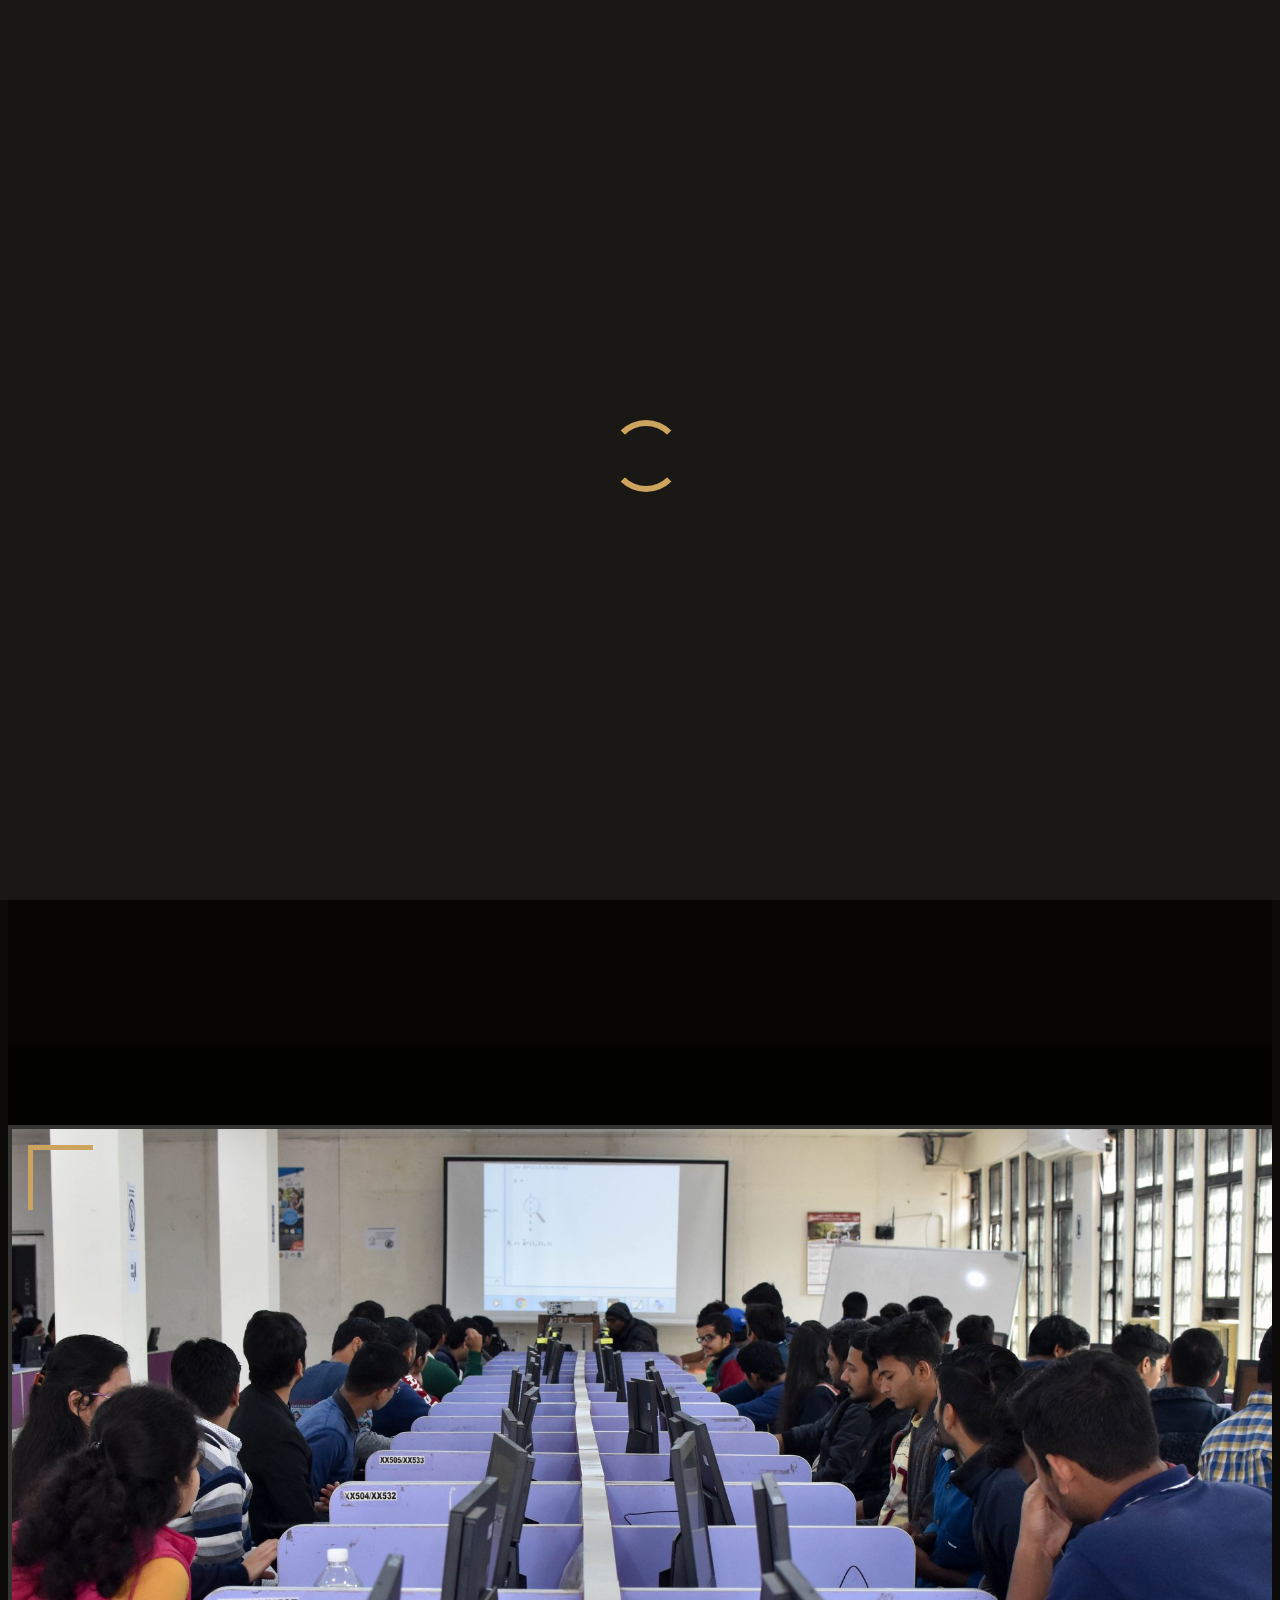
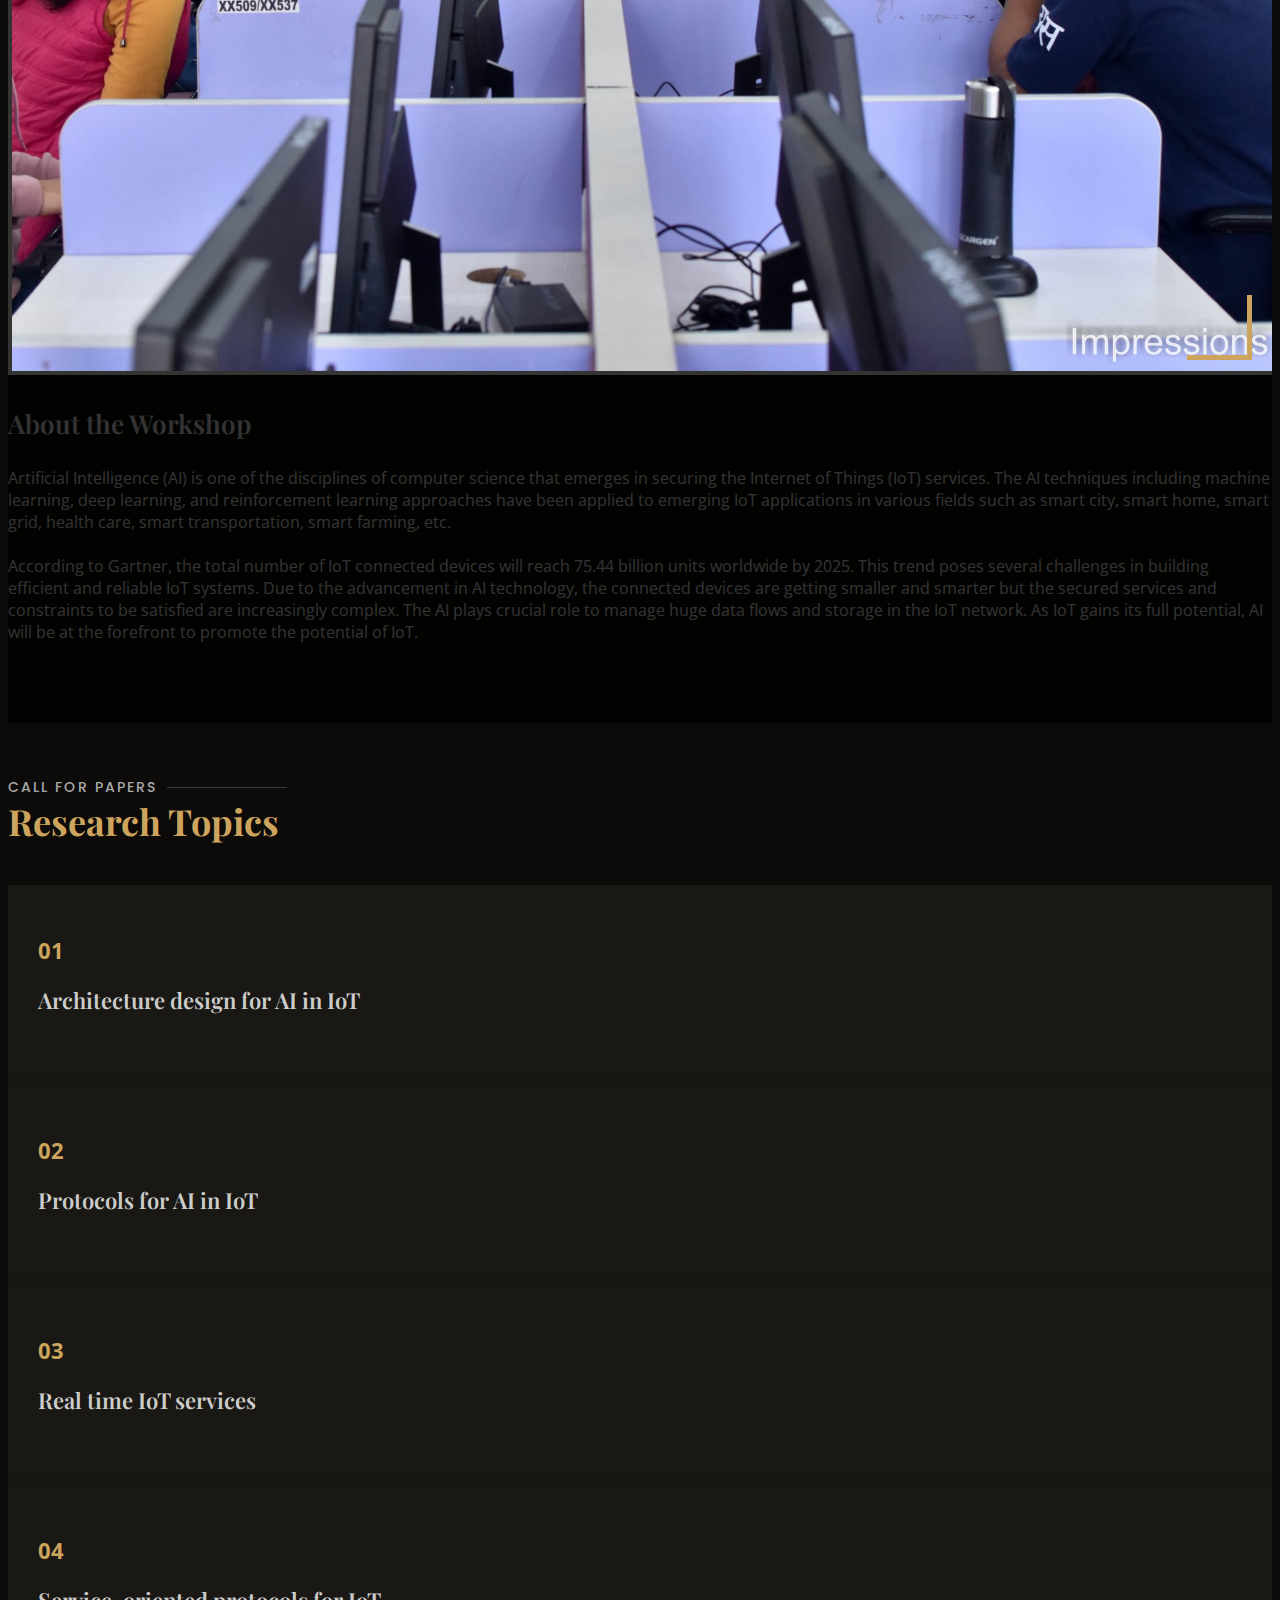
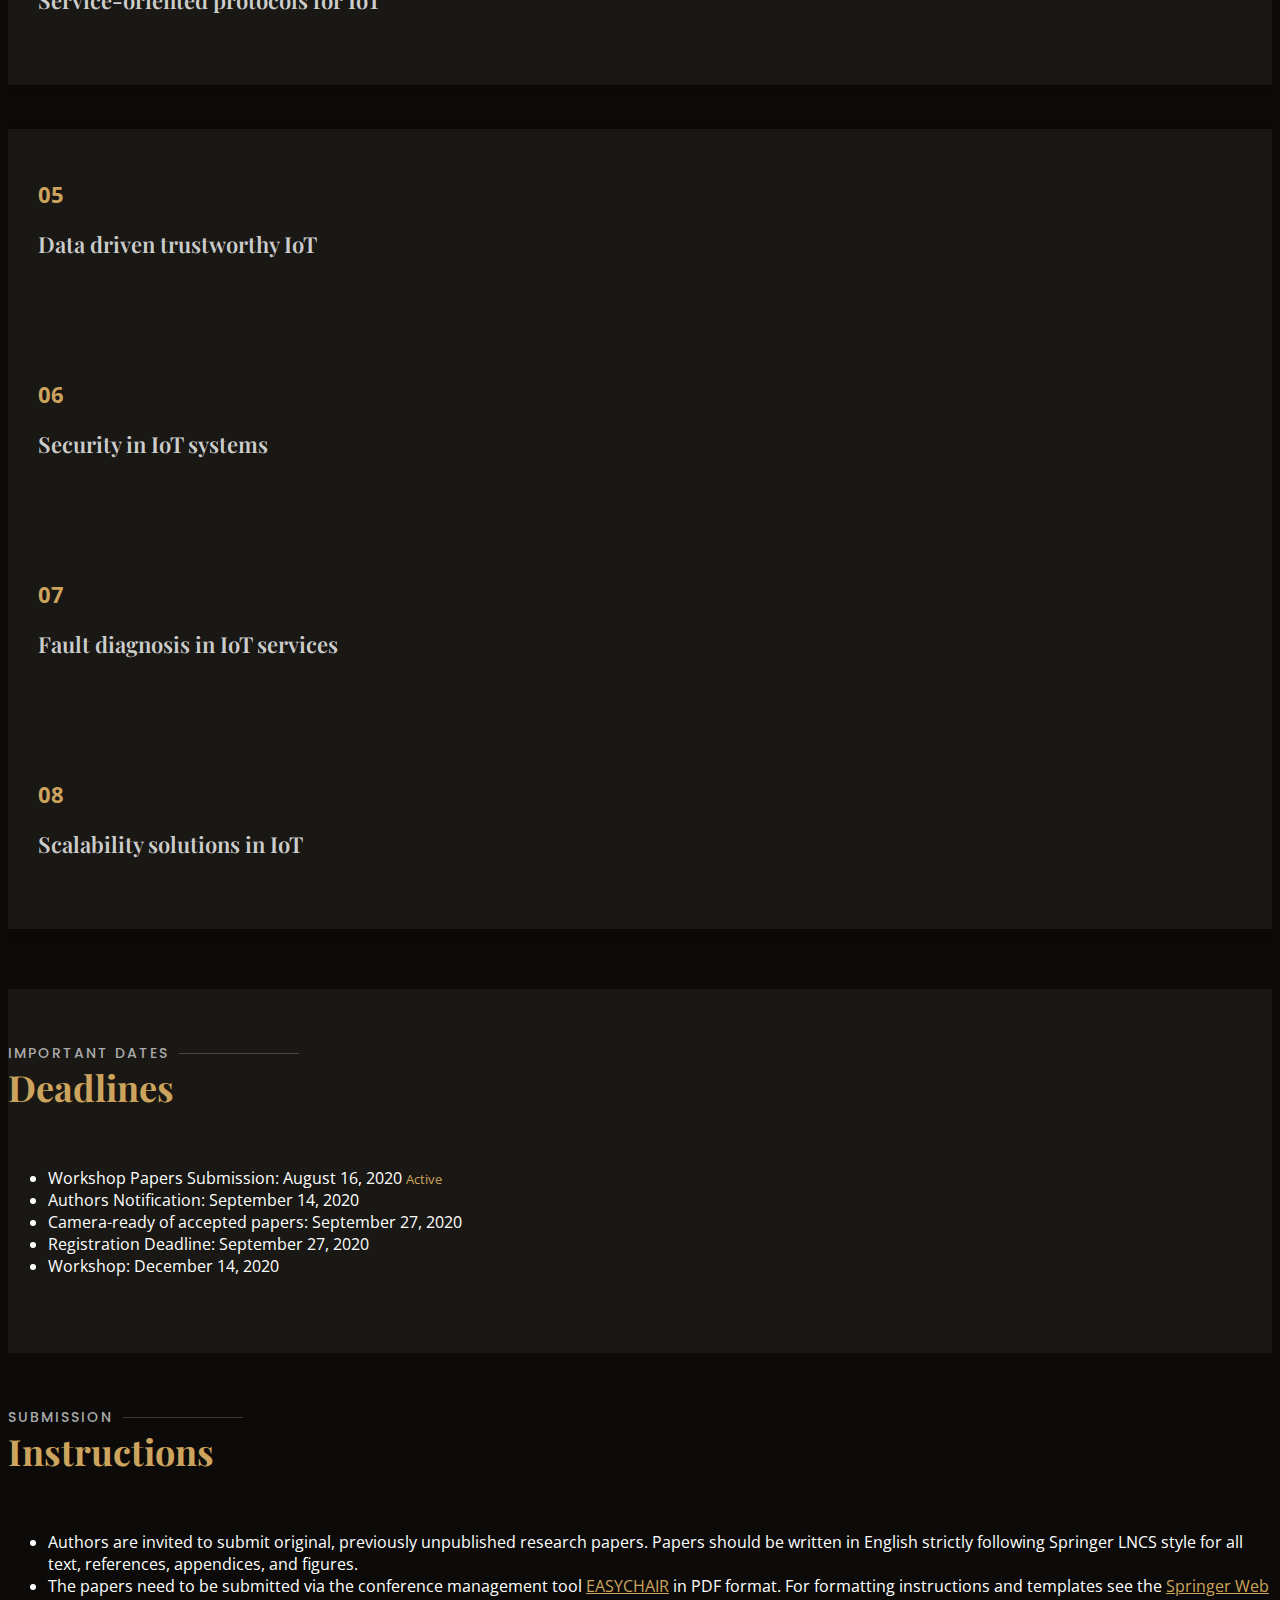
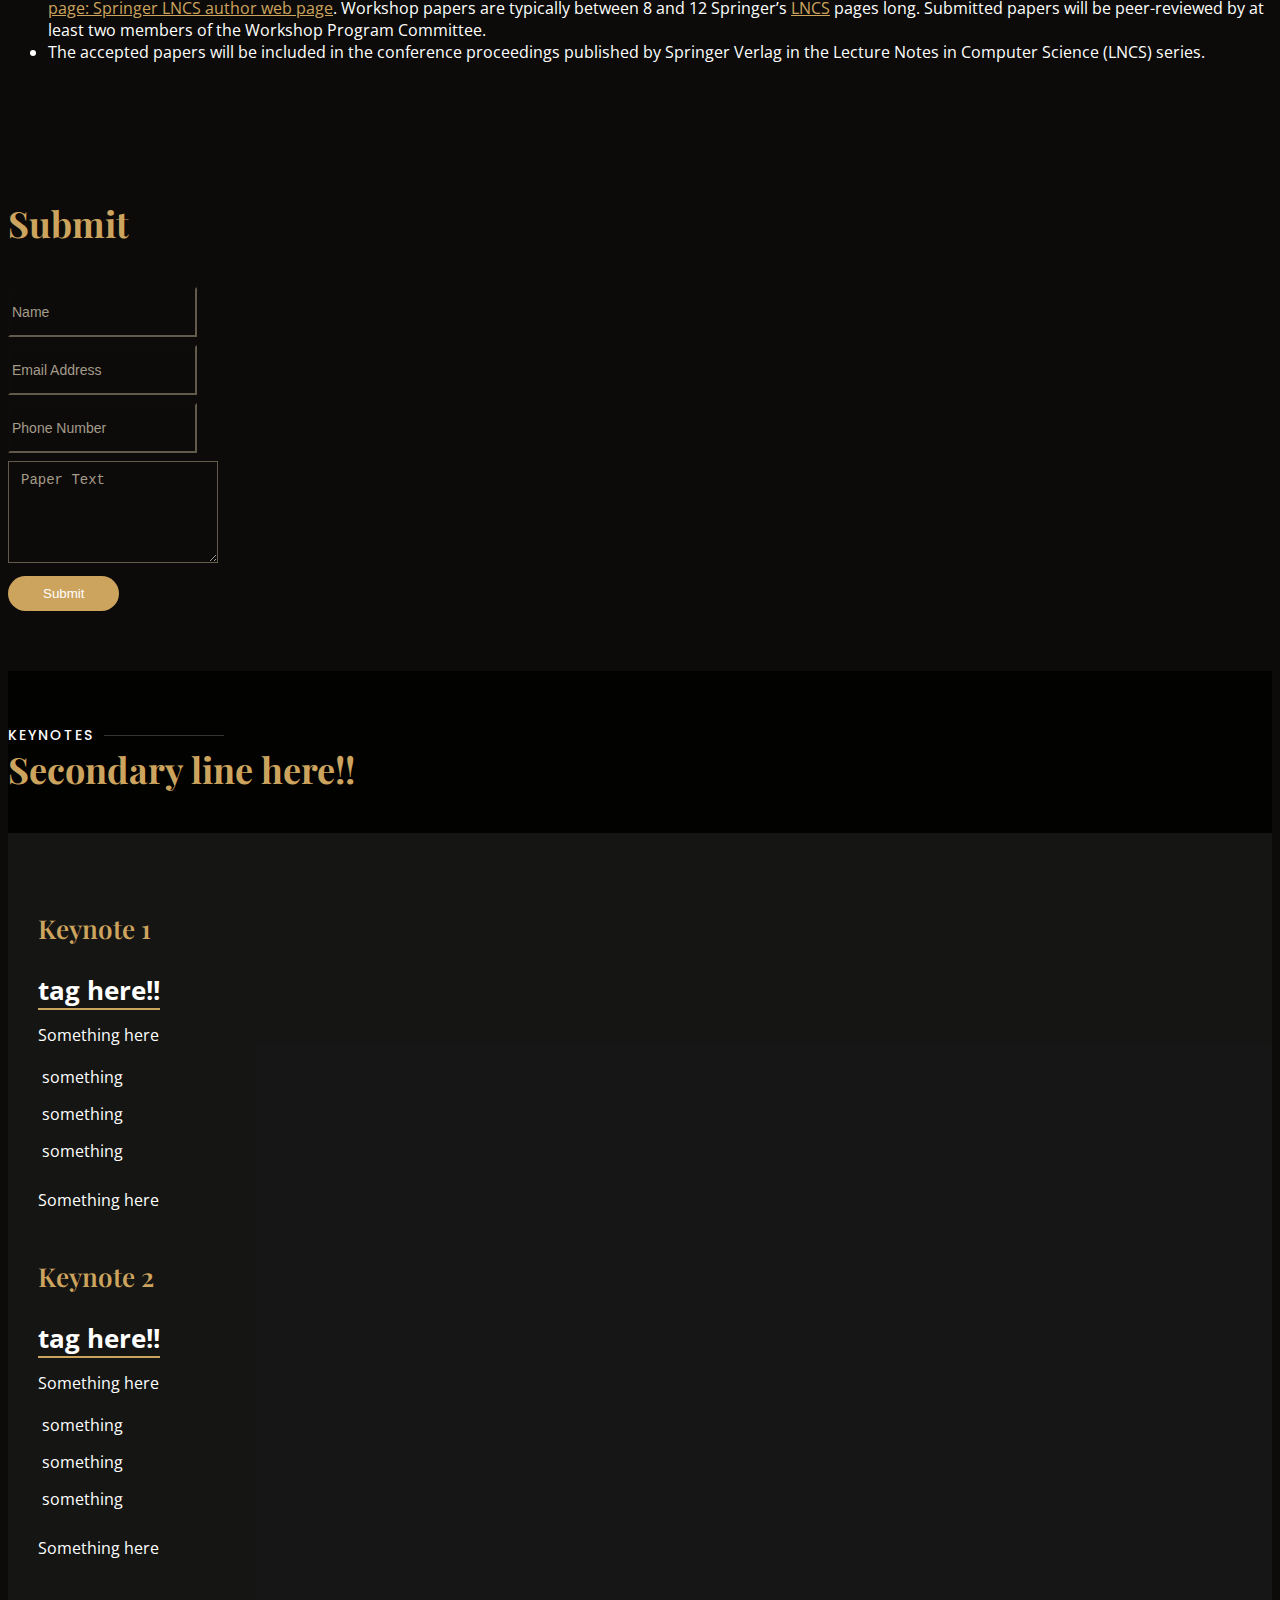
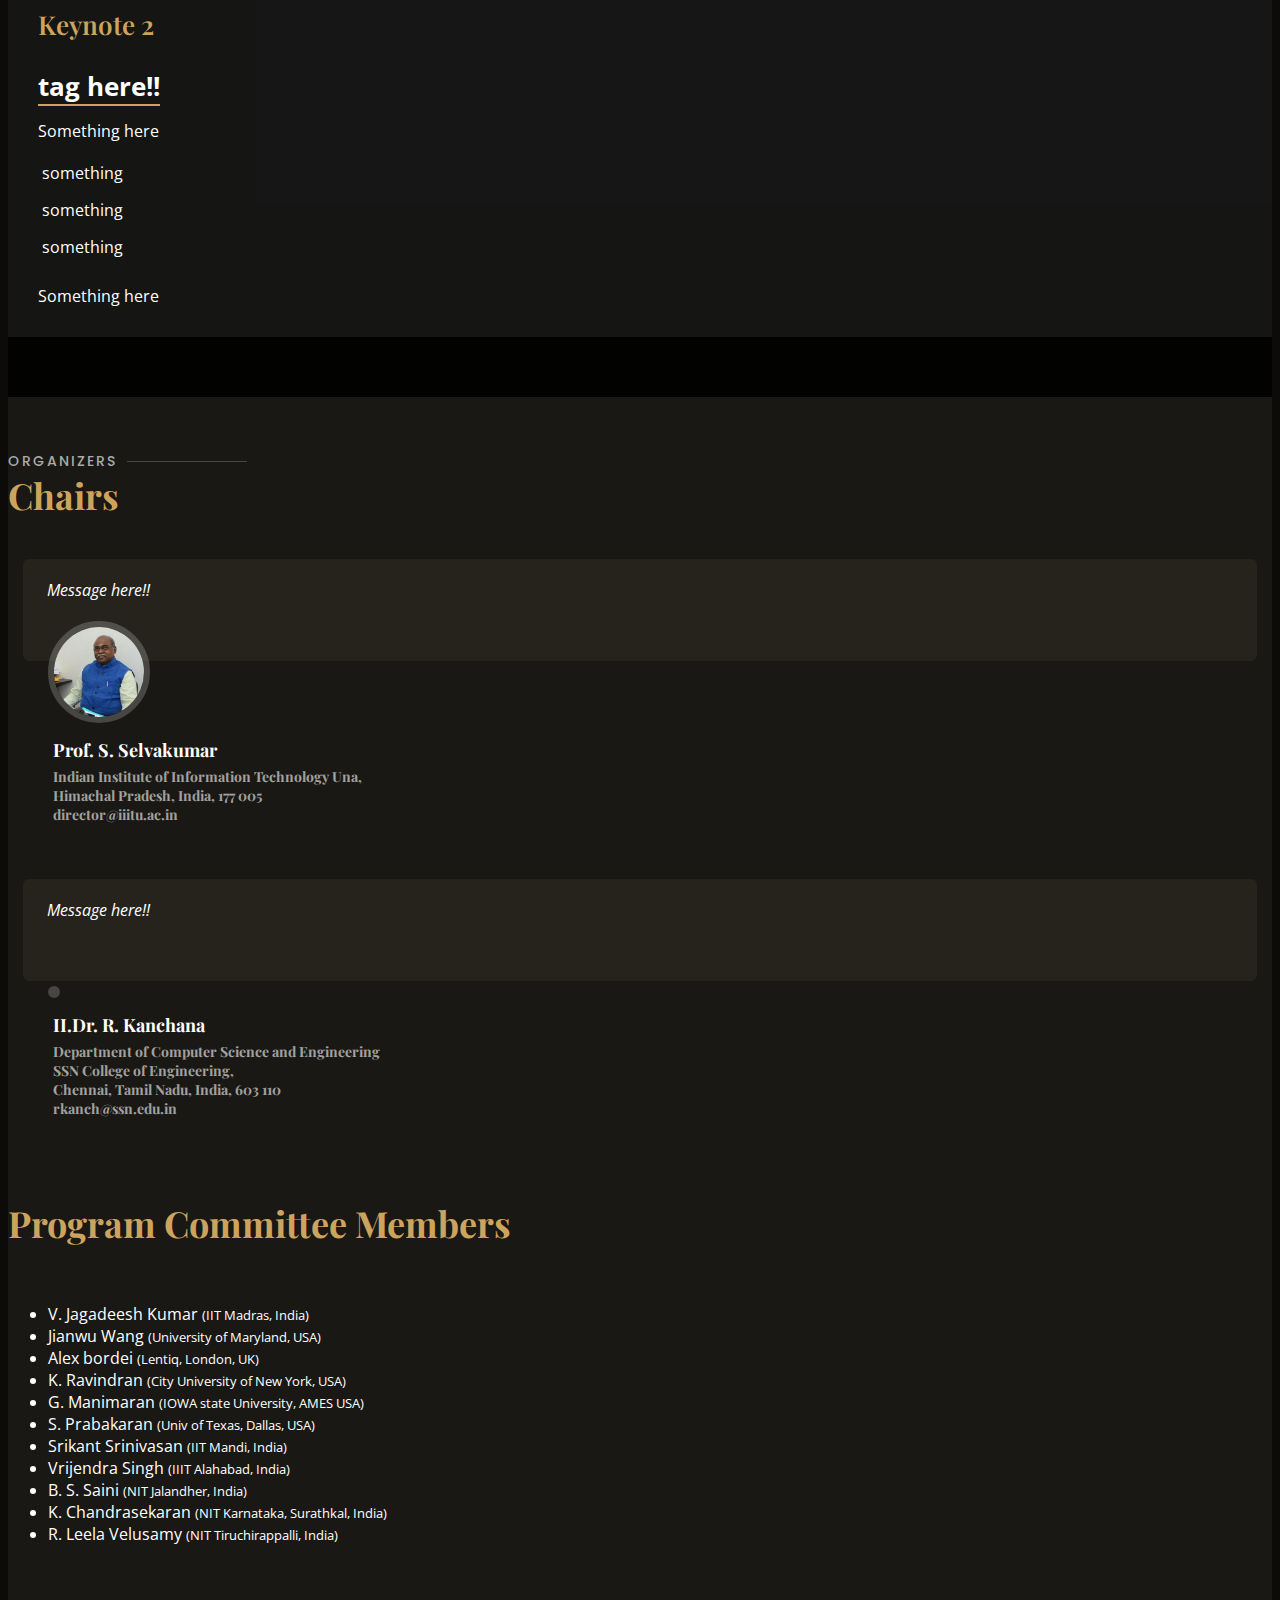
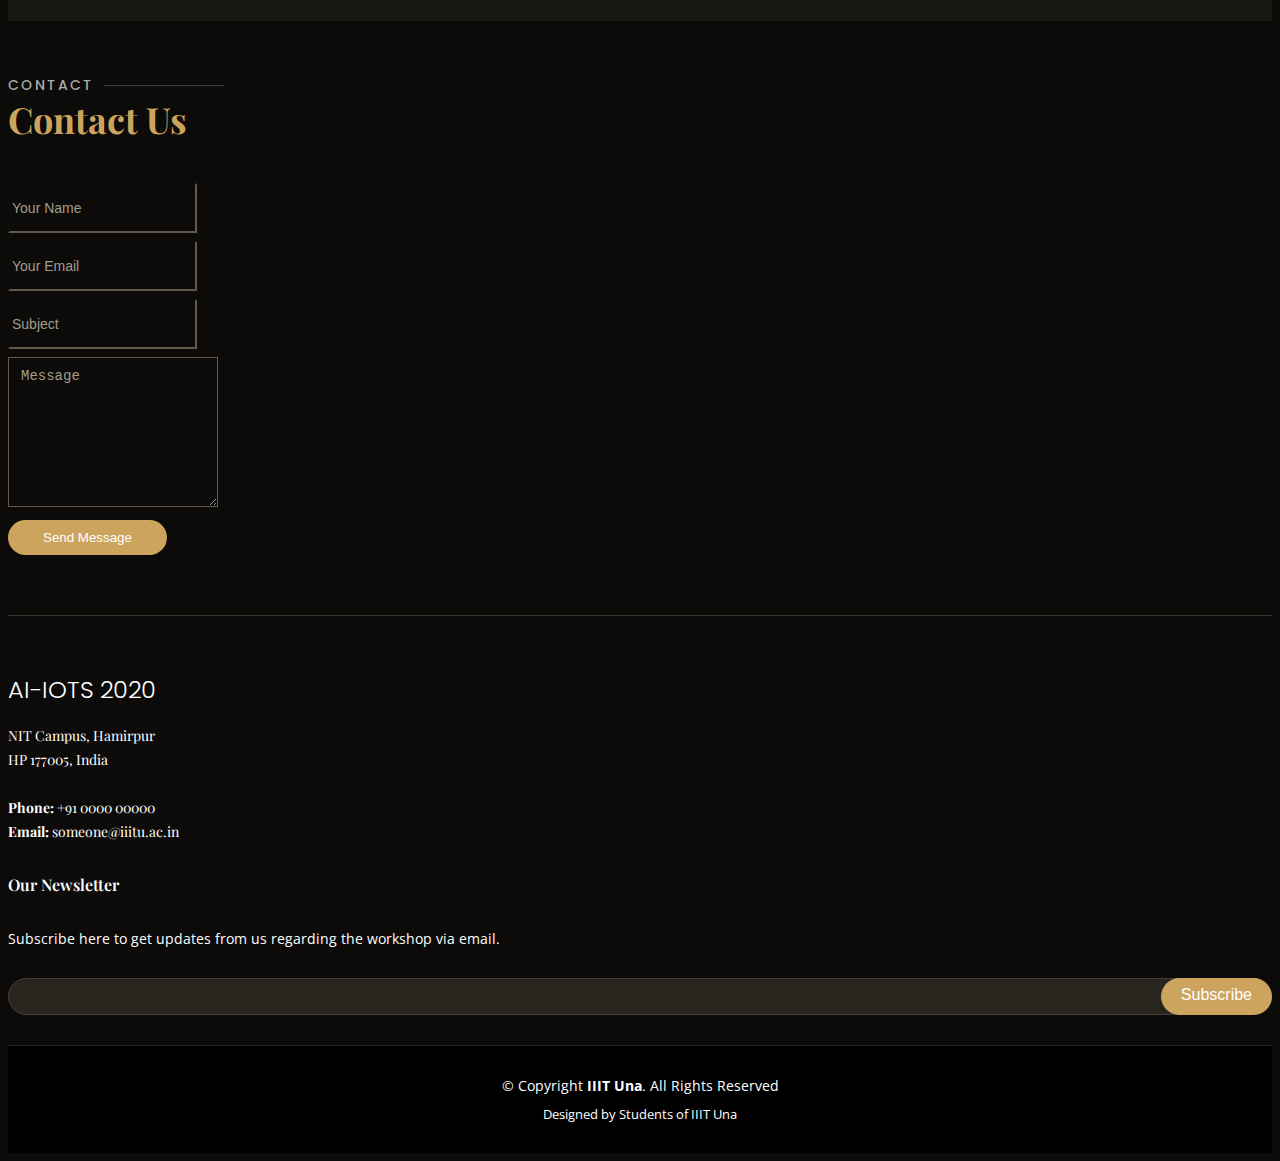
==== IOTS/index.html @ a8ddfd48 "corrected linking; added images" ====
<!DOCTYPE html>
<html lang="en">

<head>
  <meta charset="utf-8">
  <meta content="width=device-width, initial-scale=1.0" name="viewport">

  <title>AI-IOTS 2020</title>
  <meta content="" name="descriptison">
  <meta content="" name="keywords">

  <link href="assets/img/favicon.png" rel="icon">
  <link href="assets/img/apple-touch-icon.png" rel="apple-touch-icon">

  <link href="https://fonts.googleapis.com/css?family=Open+Sans:300,300i,400,400i,600,600i,700,700i|Playfair+Display:ital,wght@0,400;0,500;0,600;0,700;1,400;1,500;1,600;1,700|Poppins:300,300i,400,400i,500,500i,600,600i,700,700i" rel="stylesheet">
  <link href="assets/vendor/bootstrap/css/bootstrap.min.css" rel="stylesheet">
  <link href="assets/vendor/icofont/icofont.min.css" rel="stylesheet">
  <link href="assets/vendor/boxicons/css/boxicons.min.css" rel="stylesheet">
  <link href="assets/vendor/animate.css/animate.min.css" rel="stylesheet">
  <link href="assets/vendor/owl.carousel/assets/owl.carousel.min.css" rel="stylesheet">
  <link href="assets/vendor/venobox/venobox.css" rel="stylesheet">
  <link href="assets/vendor/aos/aos.css" rel="stylesheet">

  <script src='https://kit.fontawesome.com/a076d05399.js'></script>

  <link href="assets/css/style.css" rel="stylesheet">

</head>

<body>

  <div id="topbar" class="d-flex align-items-center fixed-top">
    <div class="container d-flex">
      <div class="contact-info mr-auto">
        <span class="d-none d-lg-inline-block"><i class="icofont-clock-time"></i> December 14, 2020 | Workshop Papers Submission Deadline is coming up on August 16, 2020 <i class="far fa-bell"></i></span>
      </div>
    </div>
  </div>

  <!-- ======= Header ======= -->
  <header id="header" class="fixed-top">
    <div class="container d-flex align-items-center">

      <h1 class="logo mr-auto"><a href="index.html">logo here!!</a></h1>
      <!-- Uncomment below if you prefer to use an image logo -->
      <!-- <a href="index.html" class="logo mr-auto"><img src="assets/img/logo.png" alt="" class="img-fluid"></a>-->

      <nav class="nav-menu d-none d-lg-block">
        <ul>
          <li class="active"><a href="index.html">Home</a></li>
          <li><a href="#about">About</a></li>
          <li><a href="#papers">Call for Papers</a></li>
          <li><a href="#dates">Important Dates</a></li>
          <li><a href="#submission">Submission</a></li>
          <li><a href="#keynotes">Keynotes</a></li>
          <li><a href="#chefs">Schedule</a></li>
          <li><a href="#organizers">Organizers</a></li>
          <li><a href="#contact">Contact</a></li>
          <li class="login text-center"><a href="#book-a-table">Login</a></li>
        </ul>
      </nav>

    </div>
  </header>

  <section id="hero" class="d-flex align-items-center">
    <div class="container position-relative text-center text-lg-left" data-aos="zoom-in" data-aos-delay="100">
      <div class="row">
        <div class="col-lg-8">
          <h1>International Workshop on<br> <span>Artificial Intelligence in<br> IoT Security Services</span></h1><br>
          <h2>Dubai, UAE</h2>

          <div class="btns"></div>
            <a href="#book-a-table" class="btn-book animated fadeInUp scrollto">Learn More</a>
            <a href="#book-a-table" class="btn-menu animated fadeInUp scrollto">Submit</a>
          </div>
        </div>
        <div class="col-lg-4 d-flex align-items-right justify-content-center" data-aos="zoom-in" data-aos-delay="200">
          <a href="" class="venobox play-btn" data-vbtype="video" data-autoplay="true"></a>
        </div>

      </div>
    </div>
  </section>

  <main id="main">

    <!-- ======= About Section ======= -->
    <section id="about" class="about">
      <div class="container" data-aos="fade-up">

        <div class="row">
          <div class="col-lg-6 order-1 order-lg-2" data-aos="zoom-in" data-aos-delay="100">
            <div class="about-img">
              <img src="assets/img/about.jpg" alt="">
            </div>
          </div>
          <div class="col-lg-6 pt-4 pt-lg-0 order-2 order-lg-1 content">
            <h3>About the Workshop</h3>
            <!--p class="font-italic">
              Lorem ipsum dolor sit amet, consectetur adipiscing elit, sed do eiusmod tempor incididunt ut labore et dolore
              magna aliqua.
            </p>
            <ul>
              <li><i class="icofont-check-circled"></i> Ullamco laboris nisi ut aliquip ex ea commodo consequat.</li>
              <li><i class="icofont-check-circled"></i> Duis aute irure dolor in reprehenderit in voluptate velit.</li>
              <li><i class="icofont-check-circled"></i> Ullamco laboris nisi ut aliquip ex ea commodo consequat. Duis aute irure dolor in reprehenderit in voluptate trideta storacalaperda mastiro dolore eu fugiat nulla pariatur.</li>
            </ul-->
            <p>
              Artificial Intelligence (AI) is one of the disciplines of computer science that emerges in securing the Internet of Things (IoT) services. The AI techniques including machine learning, deep learning, and reinforcement learning approaches have been applied to emerging IoT applications in various fields such as smart city, smart home, smart grid, health care, smart transportation, smart farming, etc. <br><br>According to Gartner, the total number of IoT connected devices will reach 75.44 billion units worldwide by 2025. This trend poses several challenges in building efficient and reliable IoT systems. Due to the advancement in AI technology, the connected devices are getting smaller and smarter but the secured services and constraints to be satisfied are increasingly complex. The AI plays crucial role to manage huge data flows and storage in the IoT network. As IoT gains its full potential, AI will be at the forefront to promote the potential of IoT.
            </p>
          </div>
        </div>

      </div>
    </section>

    <section id="papers" class="papers">
      <div class="container" data-aos="fade-up">

        <div class="section-title">
          <h2>Call for Papers</h2>
          <p>Research Topics</p>
        </div>

        <div class="row">

          <div class="col-lg-3">
            <div class="box" data-aos="zoom-in" data-aos-delay="100">
              <span>01</span>
              <h4>Architecture design for AI in IoT</h4>
            </div>
          </div>

          <div class="col-lg-3 mt-4 mt-lg-0">
            <div class="box" data-aos="zoom-in" data-aos-delay="100">
              <span>02</span>
              <h4>Protocols for AI in IoT</h4>
            </div>
          </div>

          <div class="col-lg-3 mt-4 mt-lg-0">
            <div class="box" data-aos="zoom-in" data-aos-delay="100">
              <span>03</span>
              <h4>Real time IoT services</h4>
            </div>
          </div>

          <div class="col-lg-3 mt-4 mt-lg-0">
            <div class="box" data-aos="zoom-in" data-aos-delay="100">
              <span>04</span>
              <h4>Service-oriented protocols for IoT</h4>
            </div>
          </div>
          <br><br>
          <div class="col-lg-3">
            <div class="box" data-aos="zoom-in" data-aos-delay="100">
              <span>05</span>
              <h4>Data driven trustworthy IoT</h4>
            </div>
          </div>

          <div class="col-lg-3 mt-4 mt-lg-0">
            <div class="box" data-aos="zoom-in" data-aos-delay="100">
              <span>06</span>
              <h4>Security in IoT systems</h4>
            </div>
          </div>

          <div class="col-lg-3 mt-4 mt-lg-0">
            <div class="box" data-aos="zoom-in" data-aos-delay="100">
              <span>07</span>
              <h4>Fault diagnosis in IoT services</h4>
            </div>
          </div>

          <div class="col-lg-3 mt-4 mt-lg-0">
            <div class="box" data-aos="zoom-in" data-aos-delay="100">
              <span>08</span>
              <h4>Scalability solutions in IoT</h4>
            </div>
          </div>

        </div>

      </div>
    </section>

    <section id="dates" class="dates section-bg">
      <div class="container" data-aos="fade-up">

        <div class="section-title">
          <h2>Important Dates</h2>
          <p>Deadlines</p>
        </div>

        <!--div class="row" data-aos="fade-up" data-aos-delay="100">
          <div class="col-lg-12 d-flex justify-content-center">
            <ul id="menu-flters">
              <li data-filter="*" class="filter-active">All</li>
              <li data-filter=".filter-starters">Starters</li>
              <li data-filter=".filter-salads">Salads</li>
              <li data-filter=".filter-specialty">Specialty</li>
            </ul>
          </div>
        </div-->

        <div class="row menu-container" data-aos="fade-up" data-aos-delay="200">

          <ul>
            <li><i class="icofont-check-circled"></i> Workshop Papers Submission: August 16, 2020 <small class="blinker">Active</small></li>
            <li><i class="icofont-check-circled"></i> Authors Notification: September 14, 2020</li>
            <li><i class="icofont-check-circled"></i> Camera-ready of accepted papers: September 27, 2020</li>
            <li><i class="icofont-check-circled"></i> Registration Deadline: September 27, 2020 </li>
            <li><i class="icofont-check-circled"></i> Workshop: December 14, 2020</li>
          </ul>

        </div>

      </div>
    </section>

    <section id="submission" class="submission">
      <div class="container" data-aos="fade-up">
        <div class="section-title">
          <h2>Submission</h2>
          <p>Instructions</p>
        </div>
         
            <div class="col-lg-12 pt-4 pt-lg-0 order-2 order-lg-1 content">
              <ul>
                <li> Authors are invited to submit original, previously unpublished research papers. Papers should be written in English strictly following Springer LNCS style for all text, references, appendices, and figures.</li>
                <li> The papers need to be submitted via the conference management tool <a href="https://easychair.org/conferences/?conf=wesoacs2020">EASYCHAIR</a> in PDF format. For formatting instructions and templates see the <a href="http://www.springer.de/comp/lncs/authors.html">Springer Web page: Springer LNCS author web page</a>. Workshop papers are typically between 8 and 12 Springer’s <a href="https://www.springer.com/gp/computer-science/lncs">LNCS</a> pages long.  Submitted papers will be peer-reviewed by at least two members of the Workshop Program Committee.</li>
                <li> The accepted papers will be included in the conference proceedings published by Springer Verlag in the Lecture Notes in Computer Science (LNCS) series.</li>
              </ul>
            </div>
       
  
        
        

        <!--div class="row" data-aos="fade-up" data-aos-delay="100">
          <div class="col-lg-3">
            <ul class="nav nav-tabs flex-column">
              <li class="nav-item">
                <a class="nav-link active show" data-toggle="tab" href="#tab-1">Modi sit est</a>
              </li>
              <li class="nav-item">
                <a class="nav-link" data-toggle="tab" href="#tab-2">Unde praesentium sed</a>
              </li>
              <li class="nav-item">
                <a class="nav-link" data-toggle="tab" href="#tab-3">Pariatur explicabo vel</a>
              </li>
              <li class="nav-item">
                <a class="nav-link" data-toggle="tab" href="#tab-4">Nostrum qui quasi</a>
              </li>
              <li class="nav-item">
                <a class="nav-link" data-toggle="tab" href="#tab-5">Iusto ut expedita aut</a>
              </li>
            </ul>
          </div>
          <div class="col-lg-9 mt-4 mt-lg-0">
            <div class="tab-content">
              <div class="tab-pane active show" id="tab-1">
                <div class="row">
                  <div class="col-lg-8 details order-2 order-lg-1">
                    <h3>Architecto ut aperiam autem id</h3>
                    <p class="font-italic">Qui laudantium consequatur laborum sit qui ad sapiente dila parde sonata raqer a videna mareta paulona marka</p>
                    <p>Et nobis maiores eius. Voluptatibus ut enim blanditiis atque harum sint. Laborum eos ipsum ipsa odit magni. Incidunt hic ut molestiae aut qui. Est repellat minima eveniet eius et quis magni nihil. Consequatur dolorem quaerat quos qui similique accusamus nostrum rem vero</p>
                  </div>
                  <div class="col-lg-4 text-center order-1 order-lg-2">
                    <img src="assets/img/specials-1.png" alt="" class="img-fluid">
                  </div>
                </div>
              </div>
              <div class="tab-pane" id="tab-2">
                <div class="row">
                  <div class="col-lg-8 details order-2 order-lg-1">
                    <h3>Et blanditiis nemo veritatis excepturi</h3>
                    <p class="font-italic">Qui laudantium consequatur laborum sit qui ad sapiente dila parde sonata raqer a videna mareta paulona marka</p>
                    <p>Ea ipsum voluptatem consequatur quis est. Illum error ullam omnis quia et reiciendis sunt sunt est. Non aliquid repellendus itaque accusamus eius et velit ipsa voluptates. Optio nesciunt eaque beatae accusamus lerode pakto madirna desera vafle de nideran pal</p>
                  </div>
                  <div class="col-lg-4 text-center order-1 order-lg-2">
                    <img src="assets/img/specials-2.png" alt="" class="img-fluid">
                  </div>
                </div>
              </div>
              <div class="tab-pane" id="tab-3">
                <div class="row">
                  <div class="col-lg-8 details order-2 order-lg-1">
                    <h3>Impedit facilis occaecati odio neque aperiam sit</h3>
                    <p class="font-italic">Eos voluptatibus quo. Odio similique illum id quidem non enim fuga. Qui natus non sunt dicta dolor et. In asperiores velit quaerat perferendis aut</p>
                    <p>Iure officiis odit rerum. Harum sequi eum illum corrupti culpa veritatis quisquam. Neque necessitatibus illo rerum eum ut. Commodi ipsam minima molestiae sed laboriosam a iste odio. Earum odit nesciunt fugiat sit ullam. Soluta et harum voluptatem optio quae</p>
                  </div>
                  <div class="col-lg-4 text-center order-1 order-lg-2">
                    <img src="assets/img/specials-3.png" alt="" class="img-fluid">
                  </div>
                </div>
              </div>
              <div class="tab-pane" id="tab-4">
                <div class="row">
                  <div class="col-lg-8 details order-2 order-lg-1">
                    <h3>Fuga dolores inventore laboriosam ut est accusamus laboriosam dolore</h3>
                    <p class="font-italic">Totam aperiam accusamus. Repellat consequuntur iure voluptas iure porro quis delectus</p>
                    <p>Eaque consequuntur consequuntur libero expedita in voluptas. Nostrum ipsam necessitatibus aliquam fugiat debitis quis velit. Eum ex maxime error in consequatur corporis atque. Eligendi asperiores sed qui veritatis aperiam quia a laborum inventore</p>
                  </div>
                  <div class="col-lg-4 text-center order-1 order-lg-2">
                    <img src="assets/img/specials-4.png" alt="" class="img-fluid">
                  </div>
                </div>
              </div>
              <div class="tab-pane" id="tab-5">
                <div class="row">
                  <div class="col-lg-8 details order-2 order-lg-1">
                    <h3>Est eveniet ipsam sindera pad rone matrelat sando reda</h3>
                    <p class="font-italic">Omnis blanditiis saepe eos autem qui sunt debitis porro quia.</p>
                    <p>Exercitationem nostrum omnis. Ut reiciendis repudiandae minus. Omnis recusandae ut non quam ut quod eius qui. Ipsum quia odit vero atque qui quibusdam amet. Occaecati sed est sint aut vitae molestiae voluptate vel</p>
                  </div>
                  <div class="col-lg-4 text-center order-1 order-lg-2">
                    <img src="assets/img/specials-5.png" alt="" class="img-fluid">
                  </div>
                </div>
              </div>
            </div>
          </div>
        </div-->

      </div>
    </section><!-- End Specials Section -->

    <section id="submit" class="submit">
      <div class="container" data-aos="fade-up">

        <div class="section-title">
      
          <p>Submit</p>
        </div>

        <form action="forms/book-a-table.php" method="post" role="form" class="php-email-form" data-aos="fade-up" data-aos-delay="100">
          <div class="form-row">
            <div class="col-lg-4 col-md-6 form-group">
              <input type="text" name="name" class="form-control" id="name" placeholder="Name" data-rule="minlen:4" data-msg="Please enter at least 4 chars">
              <div class="validate"></div>
            </div>
            <div class="col-lg-4 col-md-6 form-group">
              <input type="email" class="form-control" name="email" id="email" placeholder="Email Address" data-rule="email" data-msg="Please enter a valid email">
              <div class="validate"></div>
            </div>
            <div class="col-lg-4 col-md-6 form-group">
              <input type="text" class="form-control" name="phone" id="phone" placeholder="Phone Number" data-rule="minlen:4" data-msg="Please enter at least 4 chars">
              <div class="validate"></div>
            </div>
          </div>
          <div class="form-group">
            <textarea class="form-control" name="message" rows="5" placeholder="Paper Text"></textarea>
            <div class="validate"></div>
          </div>
          <div class="mb-3">
            <div class="loading">Loading</div>
            <div class="error-message"></div>
            <div class="sent-message">Your booking request was sent. We will call back or send an Email to confirm your reservation. Thank you!</div>
          </div>
          <div class="text-center"><button type="submit">Submit</button></div>
        </form>

      </div>
    </section>

    <section id="keynotes" class="keynotes">
      <div class="container" data-aos="fade-up">

        <div class="section-title">
          <h2>Keynotes</h2>
          <p>Secondary line here!!</p>
        </div>

        <div class="owl-carousel events-carousel" data-aos="fade-up" data-aos-delay="100">

          <div class="row event-item">
            <div class="col-lg-6">
              <img src="assets/img/event-birthday.jpg" class="img-fluid" alt="">
            </div>
            <div class="col-lg-6 pt-4 pt-lg-0 content">
              <h3>Keynote 1</h3>
              <div class="price">
                <p><span>tag here!!</span></p>
              </div>
              <p class="font-italic">
                Something here
              </p>
              <ul>
                <li><i class="icofont-check-circled"></i> something</li>
                <li><i class="icofont-check-circled"></i> something</li>
                <li><i class="icofont-check-circled"></i> something</li>
              </ul>
              <p>
                Something here
              </p>
            </div>
          </div>

          <div class="row event-item">
            <div class="col-lg-6">
              <img src="assets/img/event-private.jpg" class="img-fluid" alt="">
            </div>
            <div class="col-lg-6 pt-4 pt-lg-0 content">
              <h3>Keynote 2</h3>
              <div class="price">
                <p><span>tag here!!</span></p>
              </div>
              <p class="font-italic">
                Something here
              </p>
              <ul>
                <li><i class="icofont-check-circled"></i> something</li>
                <li><i class="icofont-check-circled"></i> something</li>
                <li><i class="icofont-check-circled"></i> something</li>
              </ul>
              <p>
                Something here
              </p>
            </div>
          </div>

          <div class="row event-item">
            <div class="col-lg-6">
              <img src="assets/img/event-custom.jpg" class="img-fluid" alt="">
            </div>
            <div class="col-lg-6 pt-4 pt-lg-0 content">
              <h3>Keynote 2</h3>
              <div class="price">
                <p><span>tag here!!</span></p>
              </div>
              <p class="font-italic">
                Something here
              </p>
              <ul>
                <li><i class="icofont-check-circled"></i> something</li>
                <li><i class="icofont-check-circled"></i> something</li>
                <li><i class="icofont-check-circled"></i> something</li>
              </ul>
              <p>
                Something here
              </p>
            </div>
          </div>

        </div>

      </div>
    </section>

    <section id="organizers" class="organizers section-bg">
      <div class="container" data-aos="fade-up">

        <div class="section-title">
          <h2>Organizers</h2>
          <p>Chairs</p>
        </div>

        

          <div class="testimonial-item">
            <p>
              <i class="bx bxs-quote-alt-left quote-icon-left"></i>
              Message here!!
              <i class="bx bxs-quote-alt-right quote-icon-right"></i>
            </p>
            <img src="assets/img/testimonials/testimonials-1.jpg" class="testimonial-img" alt="">
            <h3>Prof. S. Selvakumar</h3>
            <h4>Indian Institute of Information Technology Una, <br>Himachal Pradesh, India, 177 005<br>director@iiitu.ac.in</h4>
            

          </div>

          <div class="testimonial-item">
            <p>
              <i class="bx bxs-quote-alt-left quote-icon-left"></i>
              Message here!!
              <i class="bx bxs-quote-alt-right quote-icon-right"></i>
            </p>
            <img src="assets/img/testimonials/testimonials-2.jpg" class="testimonial-img" alt="">
            <h3>II.Dr. R. Kanchana</h3>
            <h4>Department of Computer Science and Engineering<br>
              SSN College of Engineering, <br>
              Chennai, Tamil Nadu, India, 603 110<br>
              rkanch@ssn.edu.in</h4>
          </div>

          <div class="section-title">
            <p>Program Committee Members</p>
          </div>
          <p><ul>
          <li>V. Jagadeesh Kumar <small>(IIT Madras, India)</small></li>
          <li>Jianwu Wang <small>(University of Maryland, USA)</small></li>
          <li>Alex bordei <small>(Lentiq, London, UK)</small></li>
          <li>K. Ravindran <small>(City University of New York, USA)</small></li>
          <li>G. Manimaran <small>(IOWA state University, AMES USA)</small></li>
          <li>S. Prabakaran <small>(Univ of Texas, Dallas, USA)</small></li>
          <li>Srikant Srinivasan <small>(IIT Mandi, India)</small></li>
          <li>Vrijendra Singh <small>(IIIT Alahabad, India)</small></li>
          <li>B. S. Saini <small>(NIT Jalandher, India)</small></li>
          <li>K. Chandrasekaran <small>(NIT Karnataka, Surathkal, India)</small></li>
          <li>R. Leela Velusamy <small>(NIT Tiruchirappalli, India)</small></li>
</ul>
</p>

      </div>
    </section>

    <!-- ======= Contact Section ======= -->
    <section id="contact" class="contact">
      <div class="container" data-aos="fade-up">

        <div class="section-title">
          <h2>Contact</h2>
          <p>Contact Us</p>
        </div>
      </div>

      

      <div class="container" data-aos="fade-up">

        <div class="row mt-5">

          <!--div class="col-lg-4">
            <div class="info">
              <div class="address">
                <i class="icofont-google-map"></i>
                <h4>Location:</h4>
                <p>A108 Adam Street, New York, NY 535022</p>
              </div>

              <div class="open-hours">
                <i class="icofont-clock-time icofont-rotate-90"></i>
                <h4>Open Hours:</h4>
                <p>
                  Monday-Saturday:<br>
                  11:00 AM - 2300 PM
                </p>
              </div>

              <div class="email">
                <i class="icofont-envelope"></i>
                <h4>Email:</h4>
                <p>info@example.com</p>
              </div>

              <div class="phone">
                <i class="icofont-phone"></i>
                <h4>Call:</h4>
                <p>+1 5589 55488 55s</p>
              </div>

            </div-->

          </div>

          <div class="col-lg-12 mt-5 mt-lg-0">

            <form action="forms/contact.php" method="post" role="form" class="php-email-form">
              <div class="form-row">
                <div class="col-md-6 form-group">
                  <input type="text" name="name" class="form-control" id="name" placeholder="Your Name" data-rule="minlen:4" data-msg="Please enter at least 4 chars" />
                  <div class="validate"></div>
                </div>
                <div class="col-md-6 form-group">
                  <input type="email" class="form-control" name="email" id="email" placeholder="Your Email" data-rule="email" data-msg="Please enter a valid email" />
                  <div class="validate"></div>
                </div>
              </div>
              <div class="form-group">
                <input type="text" class="form-control" name="subject" id="subject" placeholder="Subject" data-rule="minlen:4" data-msg="Please enter at least 8 chars of subject" />
                <div class="validate"></div>
              </div>
              <div class="form-group">
                <textarea class="form-control" name="message" rows="8" data-rule="required" data-msg="Please write something for us" placeholder="Message"></textarea>
                <div class="validate"></div>
              </div>
              <div class="mb-3">
                <div class="loading">Loading</div>
                <div class="error-message"></div>
                <div class="sent-message">Your message has been sent. Thank you!</div>
              </div>
              <div class="text-center"><button type="submit">Send Message</button></div>
            </form>

          </div>

        </div>

      </div>
    </section><!-- End Contact Section -->

  </main><!-- End #main -->

  <!-- ======= Footer ======= -->
  <footer id="footer">
    <div class="footer-top">
      <div class="container">
        <div class="row">

          <div class="col-lg-6 col-md-6">
            <div class="footer-info">
              <h3>AI-IOTS 2020</h3>
              <p>
                NIT Campus, Hamirpur <br>
                HP 177005, India<br><br>
                <strong>Phone:</strong> +91 0000 00000 <br>
                <strong>Email:</strong> someone@iiitu.ac.in<br>
              </p>
              
          
              <!--div class="social-links mt-3">
                <a href="#" class="twitter"><i class="bx bxl-twitter"></i></a>
                <a href="#" class="facebook"><i class="bx bxl-facebook"></i></a>
                <a href="#" class="instagram"><i class="bx bxl-instagram"></i></a>
                <a href="#" class="google-plus"><i class="bx bxl-skype"></i></a>
                <a href="#" class="linkedin"><i class="bx bxl-linkedin"></i></a>
              </div!-->
            </div>
          </div>

          <!--div class="col-lg-2 col-md-6 footer-links">
            <h4>Useful Links</h4>
            <ul>
              <li><i class="bx bx-chevron-right"></i> <a href="#">Home</a></li>
              <li><i class="bx bx-chevron-right"></i> <a href="#">About us</a></li>
              <li><i class="bx bx-chevron-right"></i> <a href="#">Services</a></li>
              <li><i class="bx bx-chevron-right"></i> <a href="#">Terms of service</a></li>
              <li><i class="bx bx-chevron-right"></i> <a href="#">Privacy policy</a></li>
            </ul>
          </div>

          <div class="col-lg-3 col-md-6 footer-links">
            <h4>Our Services</h4>
            <ul>
              <li><i class="bx bx-chevron-right"></i> <a href="#">Web Design</a></li>
              <li><i class="bx bx-chevron-right"></i> <a href="#">Web Development</a></li>
              <li><i class="bx bx-chevron-right"></i> <a href="#">Product Management</a></li>
              <li><i class="bx bx-chevron-right"></i> <a href="#">Marketing</a></li>
              <li><i class="bx bx-chevron-right"></i> <a href="#">Graphic Design</a></li>
            </ul>
          </div-->

          <div class="col-lg-6 col-md-6 footer-newsletter">
            <h4>Our Newsletter</h4>
            <p>Subscribe here to get updates from us regarding the workshop via email.</p>
            <form action="" method="post">
              <input type="email" name="email"><input type="submit" value="Subscribe">
            </form>

          </div>

        </div>
      </div>
    </div>

    <div class="container">
      <div class="copyright">
        &copy; Copyright <strong><span>IIIT Una</span></strong>. All Rights Reserved
      </div>
      <div class="credits">
        Designed by Students of IIIT Una
      </div>
    </div>
  </footer>

  <div id="preloader"></div>
  <a href="#" class="back-to-top"><i class="bx bx-up-arrow-alt"></i></a>

  <!-- Vendor JS Files -->
  <script src="assets/vendor/jquery/jquery.min.js"></script>
  <script src="assets/vendor/bootstrap/js/bootstrap.bundle.min.js"></script>
  <script src="assets/vendor/jquery.easing/jquery.easing.min.js"></script>
  <script src="assets/vendor/php-email-form/validate.js"></script>
  <script src="assets/vendor/owl.carousel/owl.carousel.min.js"></script>
  <script src="assets/vendor/isotope-layout/isotope.pkgd.min.js"></script>
  <script src="assets/vendor/venobox/venobox.min.js"></script>
  <script src="assets/vendor/aos/aos.js"></script>

  <!-- Template Main JS File -->
  <script src="assets/js/main.js"></script>

</body>

</html>
---- IOTS/assets/css/style.css ----
body {
  font-family: "Open Sans", sans-serif;
  background: #0c0b09;
  color: #fff;
}

a {
  color: #cda45e;
}

a:hover {
  color: #d9ba85;
  text-decoration: none;
}

h1, h2, h3, h4, h5, h6 {
  font-family: "Playfair Display", serif;
}

/*--------------------------------------------------------------
# Preloader
--------------------------------------------------------------*/
#preloader {
  position: fixed;
  top: 0;
  left: 0;
  right: 0;
  bottom: 0;
  z-index: 9999;
  overflow: hidden;
  background: #1a1814;
}

#preloader:before {
  content: "";
  position: fixed;
  top: calc(50% - 30px);
  left: calc(50% - 30px);
  border: 6px solid #1a1814;
  border-top-color: #cda45e;
  border-bottom-color: #cda45e;
  border-radius: 50%;
  width: 60px;
  height: 60px;
  -webkit-animation: animate-preloader 1s linear infinite;
  animation: animate-preloader 1s linear infinite;
}

@-webkit-keyframes animate-preloader {
  0% {
    transform: rotate(0deg);
  }
  100% {
    transform: rotate(360deg);
  }
}

@keyframes animate-preloader {
  0% {
    transform: rotate(0deg);
  }
  100% {
    transform: rotate(360deg);
  }
}

/*--------------------------------------------------------------
# Back to top button
--------------------------------------------------------------*/
.back-to-top {
  position: fixed;
  display: none;
  right: 15px;
  bottom: 15px;
  z-index: 995;
}

.back-to-top i {
  display: flex;
  align-items: center;
  justify-content: center;
  font-size: 24px;
  width: 44px;
  height: 44px;
  border-radius: 50px;
  color: #cda45e;
  transition: all 0.4s;
  border: 2px solid #cda45e;
}

.back-to-top i:hover {
  background: #cda45e;
  color: #1a1814;
}

/*--------------------------------------------------------------
# Disable aos animation delay on mobile devices
--------------------------------------------------------------*/
@media screen and (max-width: 768px) {
  [data-aos-delay] {
    transition-delay: 0 !important;
  }
}

/*--------------------------------------------------------------
# Top Bar
--------------------------------------------------------------*/
#topbar {
  height: 40px;
  font-size: 14px;
  transition: all 0.5s;
}

#topbar.topbar-scrolled {
  top: -40px;
}

#topbar .contact-info {
  color: white;
}

#topbar .contact-info i {
  color: #d9ba85;
  padding-right: 4px;
}

#topbar .contact-info i + i {
  margin-left: 15px;
}

#topbar .languages ul {
  display: flex;
  flex-wrap: wrap;
  list-style: none;
  padding: 0;
  margin: 0;
  color: #cda45e;
}

#topbar .languages ul a {
  color: white;
}

#topbar .languages ul li + li {
  padding-left: 10px;
}

#topbar .languages ul li + li::before {
  display: inline-block;
  padding-right: 10px;
  color: rgba(255, 255, 255, 0.5);
  content: "/";
}

/*--------------------------------------------------------------
# Header
--------------------------------------------------------------*/
#header {
  background: rgba(12, 11, 9, 0.6);
  border-bottom: 1px solid rgba(12, 11, 9, 0.6);
  transition: all 0.5s;
  z-index: 997;
  padding: 15px 0;
  top: 40px;
}

#header.header-scrolled {
  top: 0;
  background: rgba(0, 0, 0, 0.85);
  border-bottom: 1px solid #37332a;
}

#header .logo {
  font-size: 28px;
  margin: 0;
  padding: 0;
  line-height: 1;
  font-weight: 300;
  letter-spacing: 1px;
  text-transform: uppercase;
  font-family: "Poppins", sans-serif;
}

#header .logo a {
  color: #fff;
}

#header .logo img {
  max-height: 40px;
}

/*--------------------------------------------------------------
# Navigation Menu
--------------------------------------------------------------*/
/* Desktop Navigation */
.nav-menu ul {
  margin: 0;
  padding: 0;
  list-style: none;
}

.nav-menu > ul {
  display: flex;
  align-items: center;
}

.nav-menu > ul > li {
  position: relative;
  white-space: nowrap;
  padding-left: 28px;
}

.nav-menu a {
  display: block;
  position: relative;
  color: white;
  transition: 0.3s;
  font-size: 14px;
  font-family: "Open Sans", sans-serif;
}

.nav-menu a:hover, .nav-menu .active > a, .nav-menu li:hover > a {
  color: #d9ba85;
}

.nav-menu .login a {
  border: 2px solid #cda45e;
  color: #fff;
  border-radius: 50px;
  padding: 8px 25px;
  text-transform: uppercase;
  font-size: 13px;
  font-weight: 500;
  letter-spacing: 1px;
  transition: 0.3s;
}

.nav-menu .login a:hover {
  background: #cda45e;
  color: #fff;
}

.nav-menu .drop-down ul {
  display: block;
  position: absolute;
  left: 15px;
  top: calc(100% + 30px);
  z-index: 99;
  opacity: 0;
  visibility: hidden;
  padding: 10px 0;
  background: #fff;
  box-shadow: 0px 0px 30px rgba(127, 137, 161, 0.25);
  transition: 0.3s;
}

.nav-menu .drop-down:hover > ul {
  opacity: 1;
  top: 100%;
  visibility: visible;
}

.nav-menu .drop-down li {
  min-width: 180px;
  position: relative;
}

.nav-menu .drop-down ul a {
  padding: 10px 20px;
  font-size: 14px;
  font-weight: 500;
  text-transform: none;
  color: #1a1814;
}

.nav-menu .drop-down ul a:hover, .nav-menu .drop-down ul .active > a, .nav-menu .drop-down ul li:hover > a {
  color: #cda45e;
}

.nav-menu .drop-down > a:after {
  content: "\ea99";
  font-family: IcoFont;
  padding-left: 5px;
}

.nav-menu .drop-down .drop-down ul {
  top: 0;
  left: calc(100% - 30px);
}

.nav-menu .drop-down .drop-down:hover > ul {
  opacity: 1;
  top: 0;
  left: 100%;
}

.nav-menu .drop-down .drop-down > a {
  padding-right: 35px;
}

.nav-menu .drop-down .drop-down > a:after {
  content: "\eaa0";
  font-family: IcoFont;
  position: absolute;
  right: 15px;
}

@media (max-width: 1366px) {
  .nav-menu .drop-down .drop-down ul {
    left: -90%;
  }
  .nav-menu .drop-down .drop-down:hover > ul {
    left: -100%;
  }
  .nav-menu .drop-down .drop-down > a:after {
    content: "\ea9d";
  }
}

/* Mobile Navigation */
.mobile-nav-toggle {
  position: absolute;
  right: 15px;
  top: 15px;
  z-index: 9998;
  border: 0;
  background: none;
  font-size: 24px;
  transition: all 0.4s;
  outline: none !important;
  line-height: 1;
  cursor: pointer;
  text-align: right;
}

.mobile-nav-toggle i {
  color: #fff;
}

.mobile-nav {
  position: fixed;
  top: 15px;
  right: 15px;
  bottom: 15px;
  left: 15px;
  z-index: 9999;
  overflow-y: auto;
  background: #1a1814;
  border: 2px solid rgba(255, 255, 255, 0.1);
  transition: ease-in-out 0.2s;
  opacity: 0;
  visibility: hidden;
  border-radius: 10px;
  padding: 10px 0;
}

.mobile-nav * {
  margin: 0;
  padding: 0;
  list-style: none;
}

.mobile-nav .mobile-nav-close {
  margin: 0 15px 0 auto;
  display: block;
  border: 0;
  background: none;
  font-size: 24px;
  transition: all 0.4s;
  outline: none !important;
  line-height: 1;
  cursor: pointer;
  text-align: right;
  color: rgba(255, 255, 255, 0.5);
}

.mobile-nav .mobile-nav-close:hover {
  color: #fff;
}

.mobile-nav a {
  display: block;
  position: relative;
  color: #fff;
  padding: 10px 20px;
  font-weight: 500;
  outline: none;
  transition: 0.3s;
}

.mobile-nav a:hover, .mobile-nav .active > a, .mobile-nav li:hover > a {
  color: #cda45e;
  text-decoration: none;
}

.mobile-nav .drop-down > a:after {
  content: "\ea99";
  font-family: IcoFont;
  padding-left: 10px;
  position: absolute;
  right: 15px;
}

.mobile-nav .active.drop-down > a:after {
  content: "\eaa1";
}

.mobile-nav .book-a-table a {
  color: #fff;
  border: 2px solid #cda45e;
  border-radius: 50px;
  margin: 20px 0 0 0;
  padding: 10px 25px;
  text-transform: uppercase;
  font-size: 13px;
  font-weight: 500;
  letter-spacing: 1px;
  transition: 0.3s;
  display: inline-block;
}

.mobile-nav .book-a-table a:hover {
  background: #cda45e;
  color: #fff;
}

.mobile-nav .drop-down > a {
  padding-right: 35px;
}

.mobile-nav .drop-down ul {
  display: none;
  overflow: hidden;
}

.mobile-nav .drop-down li {
  padding-left: 20px;
}

.mobile-nav-overly {
  width: 100%;
  height: 100%;
  z-index: 9997;
  top: 0;
  left: 0;
  position: fixed;
  background: rgba(0, 0, 0, 0.6);
  overflow: hidden;
  display: none;
  transition: ease-in-out 0.2s;
}

.mobile-nav-active {
  overflow: hidden;
}

.mobile-nav-active .mobile-nav {
  opacity: 1;
  visibility: visible;
}

.mobile-nav-active .mobile-nav-toggle i {
  color: #fff;
}

/*--------------------------------------------------------------
# Hero Section
--------------------------------------------------------------*/
#hero {
  width: 100%;
  height: 100vh;
  background: url("../img/hero-bg.jpg") top center;
  background-size: cover;
  position: relative;
  padding: 0;
}

#hero:before {
  content: "";
  background: rgba(0, 0, 0, 0.5);
  position: absolute;
  bottom: 0;
  top: 0;
  left: 0;
  right: 0;
}

#hero .container {
  padding-top: 110px;
}

@media (max-width: 992px) {
  #hero .container {
    padding-top: 98px;
  }
}

#hero h1 {
  margin: 0;
  font-size: 36px;
  font-weight: 700;
  line-height: 56px;
  color: #fff;
  font-family: "Poppins", sans-serif;
}

#hero h1 span {
  color: #cda45e;
  font-size: 48px;
}

#hero h2 {
  color: #eee;
  margin-bottom: 10px 0 0 0;
  font-size: 22px;
}

#hero .btns {
  margin-top: 30px;
}

#hero .btn-menu, #hero .btn-book {
  font-weight: 600;
  font-size: 13px;
  letter-spacing: 0.5px;
  text-transform: uppercase;
  display: inline-block;
  padding: 12px 30px;
  border-radius: 50px;
  transition: 0.3s;
  line-height: 1;
  color: white;
  border: 2px solid #cda45e;
}

#hero .btn-menu:hover, #hero .btn-book:hover {
  background: #cda45e;
  color: #fff;
}

#hero .btn-book {
  margin-left: 15px;
}

#hero .play-btn {
  width: 94px;
  height: 94px;
  background: radial-gradient(#cda45e 50%, rgba(205, 164, 94, 0.4) 52%);
  border-radius: 50%;
  display: block;
  position: relative;
  overflow: hidden;
}

#hero .play-btn::after {
  content: '';
  position: absolute;
  left: 50%;
  top: 50%;
  transform: translateX(-40%) translateY(-50%);
  width: 0;
  height: 0;
  border-top: 10px solid transparent;
  border-bottom: 10px solid transparent;
  border-left: 15px solid #fff;
  z-index: 100;
  transition: all 400ms cubic-bezier(0.55, 0.055, 0.675, 0.19);
}

#hero .play-btn::before {
  content: '';
  position: absolute;
  width: 120px;
  height: 120px;
  -webkit-animation-delay: 0s;
  animation-delay: 0s;
  -webkit-animation: pulsate-btn 2s;
  animation: pulsate-btn 2s;
  -webkit-animation-direction: forwards;
  animation-direction: forwards;
  -webkit-animation-iteration-count: infinite;
  animation-iteration-count: infinite;
  -webkit-animation-timing-function: steps;
  animation-timing-function: steps;
  opacity: 1;
  border-radius: 50%;
  border: 5px solid rgba(205, 164, 94, 0.7);
  top: -15%;
  left: -15%;
  background: rgba(198, 16, 0, 0);
}

#hero .play-btn:hover::after {
  border-left: 15px solid #cda45e;
  transform: scale(20);
}

#hero .play-btn:hover::before {
  content: '';
  position: absolute;
  left: 50%;
  top: 50%;
  transform: translateX(-40%) translateY(-50%);
  width: 0;
  height: 0;
  border: none;
  border-top: 10px solid transparent;
  border-bottom: 10px solid transparent;
  border-left: 15px solid #fff;
  z-index: 200;
  -webkit-animation: none;
  animation: none;
  border-radius: 0;
}

@media (min-width: 1024px) {
  #hero {
    background-attachment: fixed;
  }
}

@media (max-width: 992px) {
  #hero .play-btn {
    margin-top: 30px;
  }
}

@media (max-height: 500px) {
  #hero {
    height: auto;
  }
  #hero .container {
    padding-top: 130px;
    padding-bottom: 60px;
  }
}

@media (max-width: 768px) {
  #hero h1 {
    font-size: 28px;
    line-height: 36px;
  }
  #hero h2 {
    font-size: 18px;
    line-height: 24px;
  }
}

@-webkit-keyframes pulsate-btn {
  0% {
    transform: scale(0.6, 0.6);
    opacity: 1;
  }
  100% {
    transform: scale(1, 1);
    opacity: 0;
  }
}

@keyframes pulsate-btn {
  0% {
    transform: scale(0.6, 0.6);
    opacity: 1;
  }
  100% {
    transform: scale(1, 1);
    opacity: 0;
  }
}

/*--------------------------------------------------------------
# Sections General
--------------------------------------------------------------*/
section {
  padding: 60px 0;
  overflow: hidden;
}

.section-bg {
  background-color: #1a1814;
}

.section-title {
  padding-bottom: 40px;
}

.section-title h2 {
  font-size: 14px;
  font-weight: 500;
  padding: 0;
  line-height: 1px;
  margin: 0 0 5px 0;
  letter-spacing: 2px;
  text-transform: uppercase;
  color: #aaaaaa;
  font-family: "Poppins", sans-serif;
}

.section-title h2::after {
  content: "";
  width: 120px;
  height: 1px;
  display: inline-block;
  background: rgba(255, 255, 255, 0.2);
  margin: 4px 10px;
}

.section-title p {
  margin: 0;
  margin: 0;
  font-size: 36px;
  font-weight: 700;
  font-family: "Playfair Display", serif;
  color: #cda45e;
}

/*--------------------------------------------------------------
# About
--------------------------------------------------------------*/
.breadcrumbs {
  padding: 15px 0;
  background: #1d1b16;
  margin-top: 110px;
}

@media (max-width: 992px) {
  .breadcrumbs {
    margin-top: 98px;
  }
}

.breadcrumbs h2 {
  font-size: 26px;
  font-weight: 300;
}

.breadcrumbs ol {
  display: flex;
  flex-wrap: wrap;
  list-style: none;
  padding: 0;
  margin: 0;
  font-size: 14px;
}

.breadcrumbs ol li + li {
  padding-left: 10px;
}

.breadcrumbs ol li + li::before {
  display: inline-block;
  padding-right: 10px;
  color: #37332a;
  content: "/";
}

@media (max-width: 768px) {
  .breadcrumbs .d-flex {
    display: block !important;
  }
  .breadcrumbs ol {
    display: block;
  }
  .breadcrumbs ol li {
    display: inline-block;
  }
}

/*--------------------------------------------------------------
# About
--------------------------------------------------------------*/
.about {
  background: url("../img/about-bg.jpg") center center;
  background-size: cover;
  position: relative;
  padding: 80px 0;
}

.about:before {
  content: "";
  background: rgba(0, 0, 0, 0.8);
  position: absolute;
  bottom: 0;
  top: 0;
  left: 0;
  right: 0;
}

.about .about-img {
  position: relative;
  transition: .5s;
}

.about .about-img img {
  max-width: 100%;
  border: 4px solid rgba(255, 255, 255, 0.2);
  position: relative;
}

.about .about-img::before {
  position: absolute;
  left: 20px;
  top: 20px;
  width: 60px;
  height: 60px;
  z-index: 1;
  content: '';
  border-left: 5px solid #cda45e;
  border-top: 5px solid #cda45e;
  transition: .5s;
}

.about .about-img::after {
  position: absolute;
  right: 20px;
  bottom: 20px;
  width: 60px;
  height: 60px;
  z-index: 2;
  content: '';
  border-right: 5px solid #cda45e;
  border-bottom: 5px solid #cda45e;
  transition: .5s;
}

.about .about-img:hover {
  transform: scale(1.03);
}

.about .about-img:hover::before {
  left: 10px;
  top: 10px;
}

.about .about-img:hover::after {
  right: 10px;
  bottom: 10px;
}

.about .content h3 {
  font-weight: 600;
  font-size: 26px;
}

.about .content ul {
  list-style: none;
  padding: 0;
}

.about .content ul li {
  padding-bottom: 10px;
}

.about .content ul i {
  font-size: 20px;
  padding-right: 4px;
  color: #cda45e;
}

.about .content p:last-child {
  margin-bottom: 0;
}

@media (min-width: 1024px) {
  .about {
    background-attachment: fixed;
  }
}

.blinker {
  color: #cda45e;
  -webkit-animation: blink .75s linear infinite;
  -moz-animation: blink .75s linear infinite;
  -ms-animation: blink .75s linear infinite;
  -o-animation: blink .75s linear infinite;
  animation: blink .75s linear infinite;
}

@-webkit-keyframes blink {
  0% {opacity: 1;}
  50% {opacity: 1;}
  50.01% {opacity: 0;}
  100% {opacity: 0;}
  }

  @-moz-keyframes blink {
    0% {opacity: 1;}
    50% {opacity: 1;}
    50.01% {opacity: 0;}
    100% {opacity: 0;}
    }
  

  @-ms-keyframes blink {
    0% {opacity: 1;}
    50% {opacity: 1;}
    50.01% {opacity: 0;}
    100% {opacity: 0;}
    }
  

  @-o-keyframes blink {
    0% {opacity: 1;}
    50% {opacity: 1;}
    50.01% {opacity: 0;}
    100% {opacity: 0;}
    }
  

  @keyframes blink {
    0% {opacity: 1;}
    50% {opacity: 1;}
    50.01% {opacity: 0;}
    100% {opacity: 0;}
    }
  



/*--------------------------------------------------------------
# Why Us
--------------------------------------------------------------*/
.papers .box {
  padding: 50px 30px;
  box-shadow: 0px 2px 15px rgba(0, 0, 0, 0.1);
  transition: all ease-in-out 0.3s;
  background: #1a1814;
}

.papers .box span {
  display: block;
  font-size: 22px;
  font-weight: 700;
  color: #cda45e;
}

.papers .box h4 {
  font-size: 22px;
  font-weight: 600;
  padding: 0;
  margin: 20px 0;
  color: rgba(255, 255, 255, 0.8);
}

.papers .box p {
  color: #aaaaaa;
  font-size: 15px;
  margin: 0;
  padding: 0;
}

.papers .box:hover {
  background: #cda45e;
  padding: 30px 30px 70px 30px;
  box-shadow: 10px 15px 30px rgba(0, 0, 0, 0.18);
}

.papers .box:hover span, .papers .box:hover h4, .papers .box:hover p {
  color: #fff;
}

/*--------------------------------------------------------------
# Menu Section
--------------------------------------------------------------*/
.dates #dates-flters {
  padding: 0;
  margin: 0 auto 0 auto;
  list-style: none;
  text-align: center;
  border-radius: 50px;
}

.dates .dates-item {
  margin-top: 50px;
}

.dates .dates-img {
  width: 70px;
  border-radius: 50%;
  float: left;
  border: 5px solid rgba(255, 255, 255, 0.2);
}

.dates .dates-content {
  margin-left: 85px;
  overflow: hidden;
  display: flex;
  justify-content: space-between;
  position: relative;
}

.dates .content ul {
  list-style: none;
  padding: 0;
}

.dates .content ul li {
  padding-bottom: 10px;
}

.dates .dates-content::after {
  content: "......................................................................"
 "...................................................................."
 "....................................................................";
  position: absolute;
  left: 20px;
  right: 0;
  top: -4px;
  z-index: 1;
  color: #bab3a6;
  font-family: Arial, "Helvetica Neue", Helvetica, sans-serif;
}

.dates .dates-content a {
  padding-right: 10px;
  background: #1a1814;
  position: relative;
  z-index: 3;
  font-weight: 700;
  color: white;
  transition: 0.3s;
}

.dates .dates-content a:hover {
  color: #cda45e;
}

.dates .dates-content span {
  background: #1a1814;
  position: relative;
  z-index: 3;
  padding: 0 10px;
  font-weight: 600;
  color: #cda45e;
}

.dates .dates-ingredients {
  margin-left: 85px;
  font-style: italic;
  font-size: 14px;
  font-family: "Poppins", sans-serif;
  color: rgba(255, 255, 255, 0.5);
}

/*--------------------------------------------------------------
# Specials
--------------------------------------------------------------*/
.specials {
  overflow: hidden;
}

.specials .nav-tabs {
  border: 0;
}

.specials .nav-link {
  border: 0;
  padding: 12px 15px;
  transition: 0.3s;
  color: #fff;
  border-radius: 0;
  border-right: 2px solid #cda45e;
  font-weight: 600;
  font-size: 15px;
}

.specials .nav-link:hover {
  color: #cda45e;
}

.specials .nav-link.active {
  color: #1a1814;
  background: #cda45e;
  border-color: #cda45e;
}

.specials .nav-link:hover {
  border-color: #cda45e;
}

.specials .tab-pane.active {
  -webkit-animation: fadeIn 0.5s ease-out;
  animation: fadeIn 0.5s ease-out;
}

.specials .details h3 {
  font-size: 26px;
  font-weight: 600;
  margin-bottom: 20px;
  color: #fff;
}

.specials .details p {
  color: #aaaaaa;
}

.specials .details p:last-child {
  margin-bottom: 0;
}

@media (max-width: 992px) {
  .specials .nav-link {
    border: 0;
    padding: 15px;
  }
}


.keynotes {
  background: url(../img/events-bg.jpg) center center no-repeat;
  background-size: cover;
  position: relative;
}

.keynotes::before {
  content: '';
  background-color: rgba(0, 0, 0, 0.8);
  position: absolute;
  top: 0;
  right: 0;
  left: 0;
  bottom: 0;
}

.keynotes .section-title h2 {
  color: #fff;
}

.keynotes .container {
  position: relative;
}

@media (min-width: 1024px) {
  .events {
    background-attachment: fixed;
  }
}

.keynotes .events-carousel {
  background: rgba(255, 255, 255, 0.08);
  padding: 30px;
}

.keynotes .event-item {
  color: #fff;
}

.keynotes .event-item h3 {
  font-weight: 600;
  font-size: 26px;
  color: #cda45e;
}

.keynotes .event-item .price {
  font-size: 26px;
  font-family: "Open Sans", sans-serif;
  font-weight: 700;
  margin-bottom: 15px;
}

.keynotes .event-item .price span {
  border-bottom: 2px solid #cda45e;
}

.keynotes .event-item ul {
  list-style: none;
  padding: 0;
}

.keynotes .event-item ul li {
  padding-bottom: 10px;
}

.keynotes .event-item ul i {
  font-size: 20px;
  padding-right: 4px;
  color: #cda45e;
}

.keynotes .event-item p:last-child {
  margin-bottom: 0;
}

.keynotes .owl-nav, .keynotes .owl-dots {
  margin-top: 5px;
  text-align: center;
}

.keynotes .owl-dot {
  display: inline-block;
  margin: 0 5px;
  width: 12px;
  height: 12px;
  border-radius: 50%;
  background-color: #ddd !important;
}

.keynotes .owl-dot.active {
  background-color: #cda45e !important;
}

@media (min-width: 992px) {
  .keynotes .testimonial-item p {
    width: 80%;
  }
}

.submit .php-email-form {
  width: 100%;
}

.submit .php-email-form .form-group {
  padding-bottom: 8px;
}

.submit .php-email-form .validate {
  display: none;
  color: red;
  margin: 0 0 15px 0;
  font-weight: 400;
  font-size: 13px;
}

.submit .php-email-form .error-message {
  display: none;
  color: #fff;
  background: #ed3c0d;
  text-align: left;
  padding: 15px;
  font-weight: 600;
}

.submit .php-email-form .error-message br + br {
  margin-top: 25px;
}

.submit .php-email-form .sent-message {
  display: none;
  color: #fff;
  background: #18d26e;
  text-align: center;
  padding: 15px;
  font-weight: 600;
}

.submit .php-email-form .loading {
  display: none;
  text-align: center;
  padding: 15px;
}

.submit .php-email-form .loading:before {
  content: "";
  display: inline-block;
  border-radius: 50%;
  width: 24px;
  height: 24px;
  margin: 0 10px -6px 0;
  border: 3px solid #cda45e;
  border-top-color: #1a1814;
  -webkit-animation: animate-loading 1s linear infinite;
  animation: animate-loading 1s linear infinite;
}

.submit .php-email-form input, .submit .php-email-form textarea {
  border-radius: 0;
  box-shadow: none;
  font-size: 14px;
  background: #0c0b09;
  border-color: #625b4b;
  color: white;
}

.submit .php-email-form input::-webkit-input-placeholder, .submit .php-email-form textarea::-webkit-input-placeholder {
  color: #a49b89;
}

.submit .php-email-form input::-moz-placeholder, .submit .php-email-form textarea::-moz-placeholder {
  color: #a49b89;
}

.submit .php-email-form input:-ms-input-placeholder, .submit .php-email-form textarea:-ms-input-placeholder {
  color: #a49b89;
}

.submit .php-email-form input::-ms-input-placeholder, .submit .php-email-form textarea::-ms-input-placeholder {
  color: #a49b89;
}

.submit .php-email-form input::placeholder, .submit .php-email-form textarea::placeholder {
  color: #a49b89;
}

.submit .php-email-form input:focus, .submit .php-email-form textarea:focus {
  border-color: #cda45e;
}

.submit .php-email-form input {
  height: 44px;
}

.submit .php-email-form textarea {
  padding: 10px 12px;
}

.submit .php-email-form button[type="submit"] {
  background: #cda45e;
  border: 0;
  padding: 10px 35px;
  color: #fff;
  transition: 0.4s;
  border-radius: 50px;
}

.submit .php-email-form button[type="submit"]:hover {
  background: #d3af71;
}


.organizers .testimonial-item {
  box-sizing: content-box;
  min-height: 320px;
}

.organizers .testimonial-item .testimonial-img {
  width: 90px;
  border-radius: 50%;
  margin: -40px 0 0 40px;
  position: relative;
  z-index: 2;
  border: 6px solid rgba(255, 255, 255, 0.2);
}

.organizers .testimonial-item h3 {
  font-size: 18px;
  font-weight: bold;
  margin: 10px 0 5px 45px;
  color: white;
}

.organizers .testimonial-item h4 {
  font-size: 14px;
  color: rgba(255, 255, 255, 0.6);
  margin: 0 0 0 45px;
}

.organizers .testimonial-item .quote-icon-left, .organizers .testimonial-item .quote-icon-right {
  color: #d3af71;
  font-size: 26px;
}

.organizers .testimonial-item .quote-icon-left {
  display: inline-block;
  left: -5px;
  position: relative;
}

.organizers .testimonial-item .quote-icon-right {
  display: inline-block;
  right: -5px;
  position: relative;
  top: 10px;
}

.organizers .testimonial-item p {
  font-style: italic;
  margin: 0 15px 0 15px;
  padding: 20px 20px 60px 20px;
  background: #26231d;
  position: relative;
  border-radius: 6px;
  position: relative;
  z-index: 1;
}

.organizers .owl-nav, .organizers .owl-dots {
  margin-top: 5px;
  text-align: center;
}

.organizers .owl-dot {
  display: inline-block;
  margin: 0 5px;
  width: 12px;
  height: 12px;
  border-radius: 50%;
  background-color: #ddd !important;
}

.organizers .owl-dot.active {
  background-color: #cda45e !important;
}

@media (max-width: 767px) {
  .organizers {
    margin: 30px 10px;
  }
}

/*--------------------------------------------------------------
# Gallery
--------------------------------------------------------------*/
.gallery .gallery-item {
  overflow: hidden;
  border-right: 3px solid #454035;
  border-bottom: 3px solid #454035;
}

.gallery .gallery-item img {
  transition: all ease-in-out 0.4s;
}

.gallery .gallery-item:hover img {
  transform: scale(1.1);
}

/*--------------------------------------------------------------
# Chefs
--------------------------------------------------------------*/
.chefs .member {
  text-align: center;
  margin-bottom: 20px;
  background: #343a40;
  position: relative;
  overflow: hidden;
}

.chefs .member .member-info {
  opacity: 0;
  position: absolute;
  bottom: 0;
  top: 0;
  left: 0;
  right: 0;
  transition: 0.2s;
}

.chefs .member .member-info-content {
  position: absolute;
  left: 0;
  right: 0;
  bottom: 10px;
  transition: bottom 0.4s;
}

.chefs .member .member-info-content h4 {
  font-weight: 700;
  margin-bottom: 2px;
  font-size: 18px;
  color: #fff;
}

.chefs .member .member-info-content span {
  font-style: italic;
  display: block;
  font-size: 13px;
  color: #fff;
}

.chefs .member .social {
  position: absolute;
  left: 0;
  bottom: -38px;
  right: 0;
  height: 48px;
  transition: bottom ease-in-out 0.4s;
  text-align: center;
}

.chefs .member .social a {
  transition: color 0.3s;
  color: #fff;
  margin: 0 10px;
  display: inline-block;
}

.chefs .member .social a:hover {
  color: #cda45e;
}

.chefs .member .social i {
  font-size: 18px;
  margin: 0 2px;
}

.chefs .member:hover .member-info {
  background: linear-gradient(0deg, rgba(0, 0, 0, 0.9) 0%, rgba(0, 0, 0, 0.8) 20%, rgba(0, 212, 255, 0) 100%);
  opacity: 1;
  transition: 0.4s;
}

.chefs .member:hover .member-info-content {
  bottom: 60px;
  transition: bottom 0.4s;
}

.chefs .member:hover .social {
  bottom: 0;
  transition: bottom ease-in-out 0.4s;
}

/*--------------------------------------------------------------
# Contact
--------------------------------------------------------------*/
.contact .info {
  width: 100%;
}

.contact .info i {
  font-size: 20px;
  float: left;
  width: 44px;
  height: 44px;
  background: #cda45e;
  display: flex;
  justify-content: center;
  align-items: center;
  border-radius: 50px;
  transition: all 0.3s ease-in-out;
}

.contact .info h4 {
  padding: 0 0 0 60px;
  font-size: 18px;
  font-weight: 500;
  margin-bottom: 5px;
  font-family: "Poppins", sans-serif;
}

.contact .info p {
  padding: 0 0 0 60px;
  margin-bottom: 0;
  font-size: 14px;
  color: #bab3a6;
}

.contact .info .open-hours, .contact .info .email, .contact .info .phone {
  margin-top: 40px;
}

.contact .php-email-form {
  width: 100%;
}

.contact .php-email-form .form-group {
  padding-bottom: 8px;
}

.contact .php-email-form .validate {
  display: none;
  color: red;
  margin: 0 0 15px 0;
  font-weight: 400;
  font-size: 13px;
}

.contact .php-email-form .error-message {
  display: none;
  color: #fff;
  background: #ed3c0d;
  text-align: center;
  padding: 15px;
  font-weight: 600;
}

.contact .php-email-form .sent-message {
  display: none;
  color: #fff;
  background: #18d26e;
  text-align: center;
  padding: 15px;
  font-weight: 600;
}

.contact .php-email-form .loading {
  display: none;
  text-align: center;
  padding: 15px;
}

.contact .php-email-form .loading:before {
  content: "";
  display: inline-block;
  border-radius: 50%;
  width: 24px;
  height: 24px;
  margin: 0 10px -6px 0;
  border: 3px solid #cda45e;
  border-top-color: #1a1814;
  -webkit-animation: animate-loading 1s linear infinite;
  animation: animate-loading 1s linear infinite;
}

.contact .php-email-form input, .contact .php-email-form textarea {
  border-radius: 0;
  box-shadow: none;
  font-size: 14px;
  background: #0c0b09;
  border-color: #625b4b;
  color: white;
}

.contact .php-email-form input::-webkit-input-placeholder, .contact .php-email-form textarea::-webkit-input-placeholder {
  color: #a49b89;
}

.contact .php-email-form input::-moz-placeholder, .contact .php-email-form textarea::-moz-placeholder {
  color: #a49b89;
}

.contact .php-email-form input:-ms-input-placeholder, .contact .php-email-form textarea:-ms-input-placeholder {
  color: #a49b89;
}

.contact .php-email-form input::-ms-input-placeholder, .contact .php-email-form textarea::-ms-input-placeholder {
  color: #a49b89;
}

.contact .php-email-form input::placeholder, .contact .php-email-form textarea::placeholder {
  color: #a49b89;
}

.contact .php-email-form input:focus, .contact .php-email-form textarea:focus {
  border-color: #cda45e;
}

.contact .php-email-form input {
  height: 44px;
}

.contact .php-email-form textarea {
  padding: 10px 12px;
}

.contact .php-email-form button[type="submit"] {
  background: #cda45e;
  border: 0;
  padding: 10px 35px;
  color: #fff;
  transition: 0.4s;
  border-radius: 50px;
}

.contact .php-email-form button[type="submit"]:hover {
  background: #d3af71;
}

@-webkit-keyframes animate-loading {
  0% {
    transform: rotate(0deg);
  }
  100% {
    transform: rotate(360deg);
  }
}

@keyframes animate-loading {
  0% {
    transform: rotate(0deg);
  }
  100% {
    transform: rotate(360deg);
  }
}

/*--------------------------------------------------------------
# Footer
--------------------------------------------------------------*/
#footer {
  background: black;
  padding: 0 0 30px 0;
  color: #fff;
  font-size: 14px;
}

#footer .footer-top {
  background: #0c0b09;
  border-top: 1px solid #37332a;
  border-bottom: 1px solid #28251f;
  padding: 60px 0 30px 0;
}

#footer .footer-top .footer-info {
  margin-bottom: 30px;
}

#footer .footer-top .footer-info h3 {
  font-size: 24px;
  margin: 0 0 20px 0;
  padding: 2px 0 2px 0;
  line-height: 1;
  font-weight: 300;
  text-transform: uppercase;
  font-family: "Poppins", sans-serif;
}

#footer .footer-top .footer-info p {
  font-size: 14px;
  line-height: 24px;
  margin-bottom: 0;
  font-family: "Playfair Display", serif;
  color: #fff;
}

#footer .footer-top .social-links a {
  font-size: 18px;
  display: inline-block;
  background: #28251f;
  color: #fff;
  line-height: 1;
  padding: 8px 0;
  margin-right: 4px;
  border-radius: 50%;
  text-align: center;
  width: 36px;
  height: 36px;
  transition: 0.3s;
}

#footer .footer-top .social-links a:hover {
  background: #cda45e;
  color: #fff;
  text-decoration: none;
}

#footer .footer-top h4 {
  font-size: 16px;
  font-weight: 600;
  color: #fff;
  position: relative;
  padding-bottom: 12px;
}

#footer .footer-top .footer-links {
  margin-bottom: 30px;
}

#footer .footer-top .footer-links ul {
  list-style: none;
  padding: 0;
  margin: 0;
}

#footer .footer-top .footer-links ul i {
  padding-right: 2px;
  color: #cda45e;
  font-size: 18px;
  line-height: 1;
}

#footer .footer-top .footer-links ul li {
  padding: 10px 0;
  display: flex;
  align-items: center;
}

#footer .footer-top .footer-links ul li:first-child {
  padding-top: 0;
}

#footer .footer-top .footer-links ul a {
  color: #fff;
  transition: 0.3s;
  display: inline-block;
  line-height: 1;
}

#footer .footer-top .footer-links ul a:hover {
  color: #cda45e;
}

#footer .footer-top .footer-newsletter form {
  margin-top: 30px;
  background: #28251f;
  padding: 6px 10px;
  position: relative;
  border-radius: 50px;
  border: 1px solid #454035;
}

#footer .footer-top .footer-newsletter form input[type="email"] {
  border: 0;
  padding: 4px;
  width: calc(100% - 110px);
  background: #28251f;
  color: white;
}

#footer .footer-top .footer-newsletter form input[type="submit"] {
  position: absolute;
  top: -1px;
  right: -1px;
  bottom: -1px;
  border: 0;
  background: none;
  font-size: 16px;
  padding: 0 20px 2px 20px;
  background: #cda45e;
  color: #fff;
  transition: 0.3s;
  border-radius: 50px;
}

#footer .footer-top .footer-newsletter form input[type="submit"]:hover {
  background: #d3af71;
}

#footer .copyright {
  text-align: center;
  padding-top: 30px;
}

#footer .credits {
  padding-top: 10px;
  text-align: center;
  font-size: 13px;
  color: #fff;
}
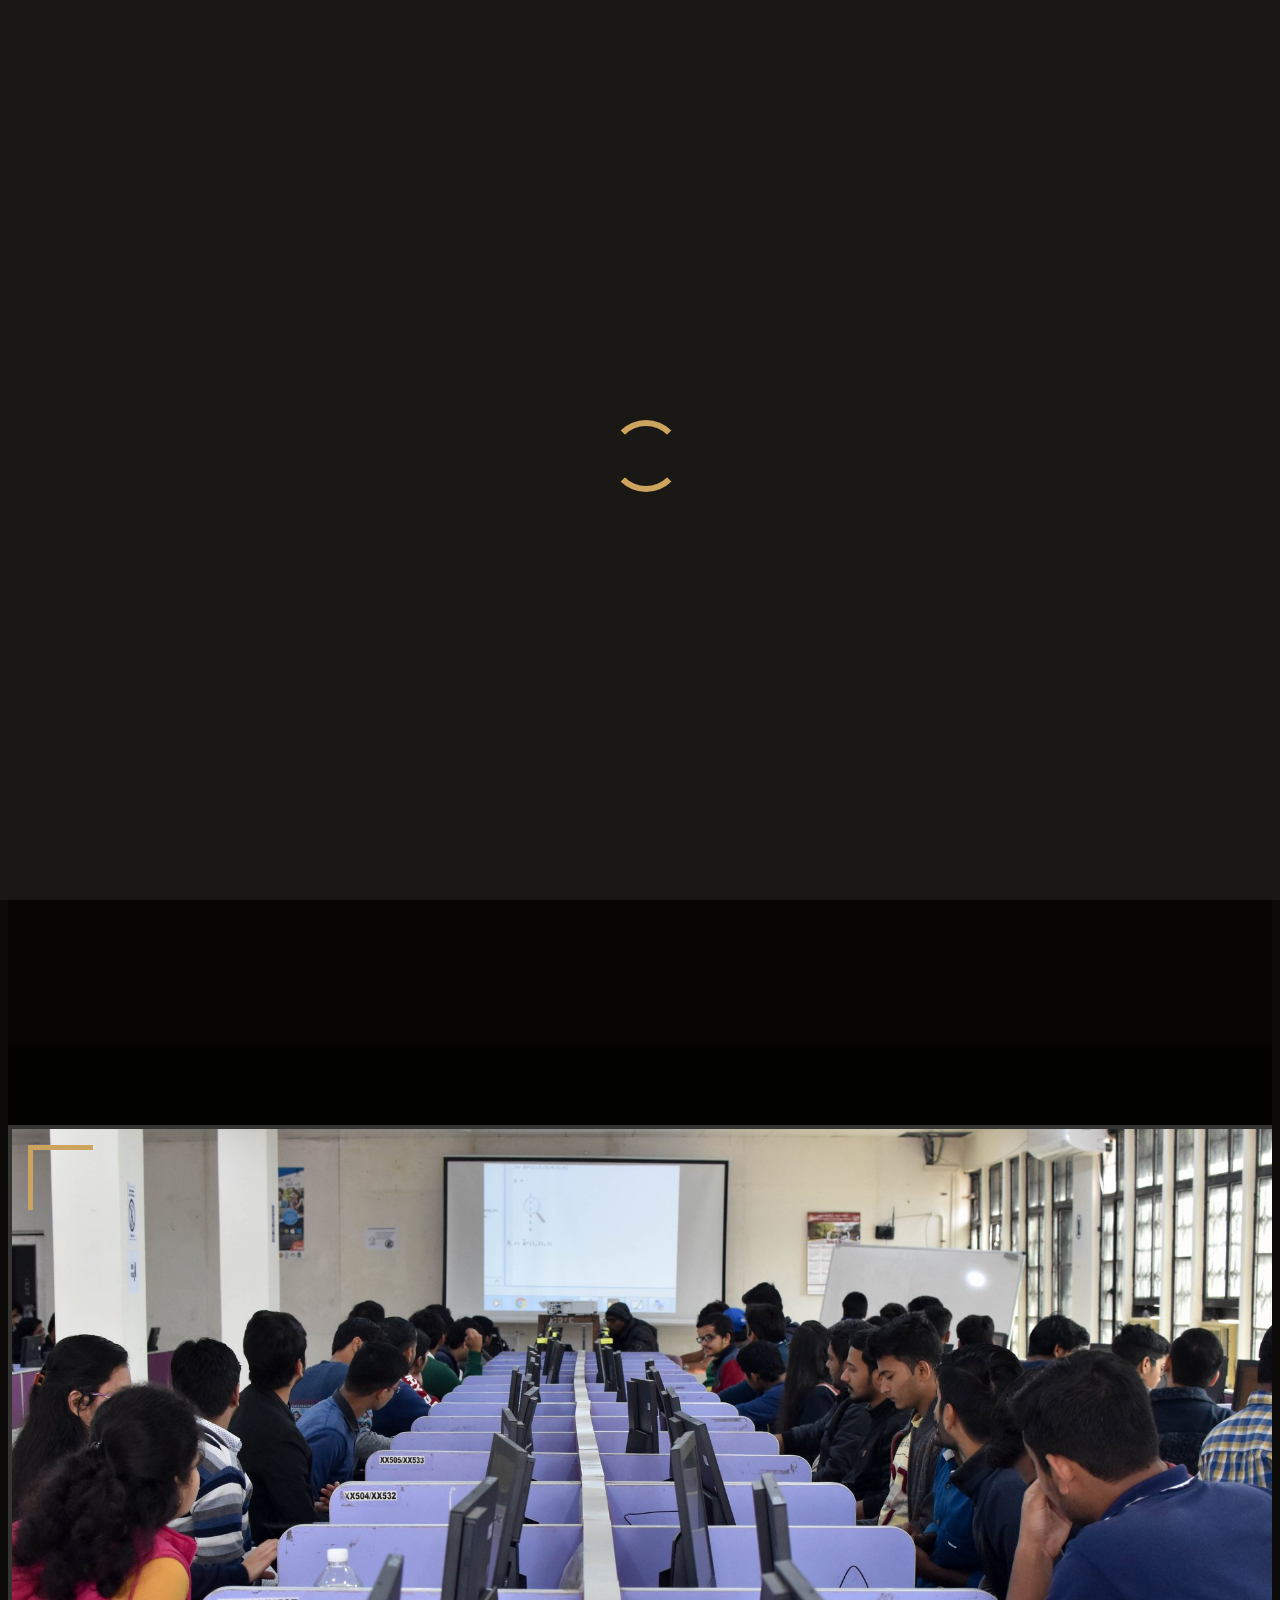
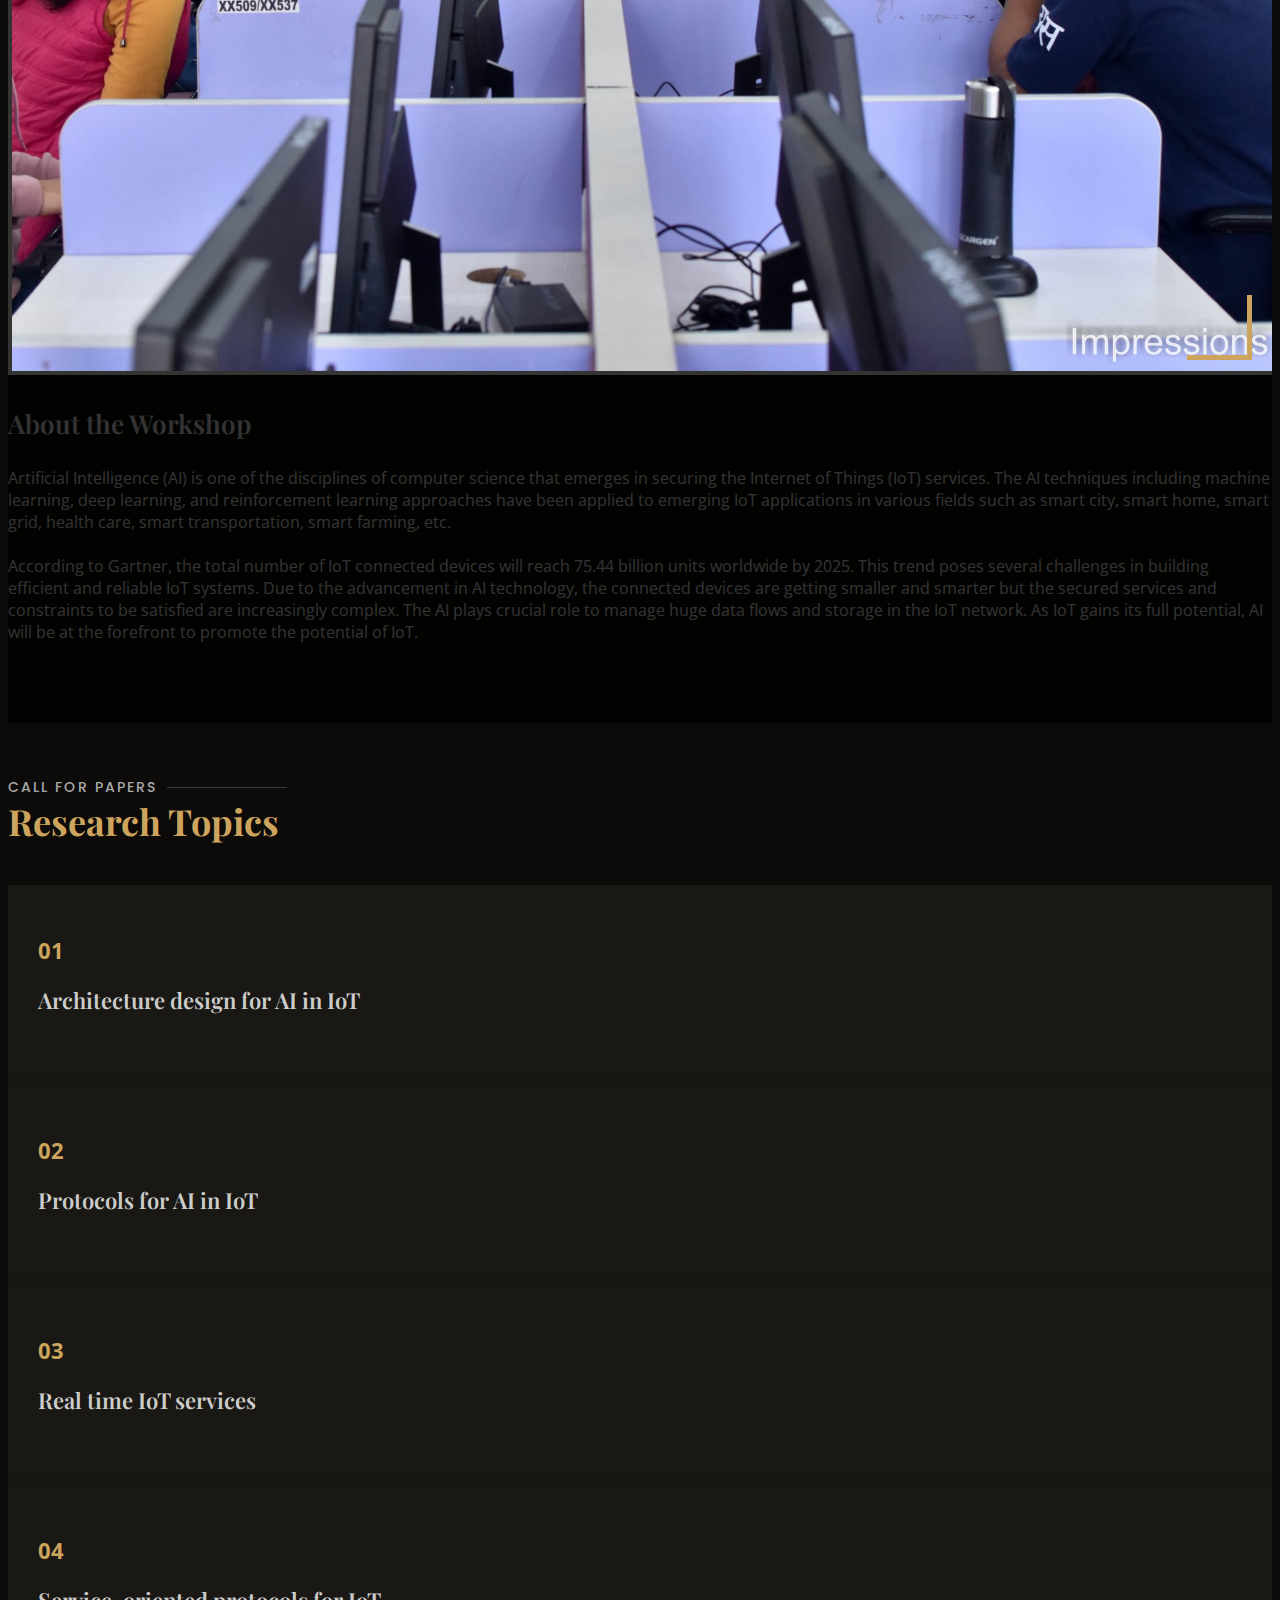
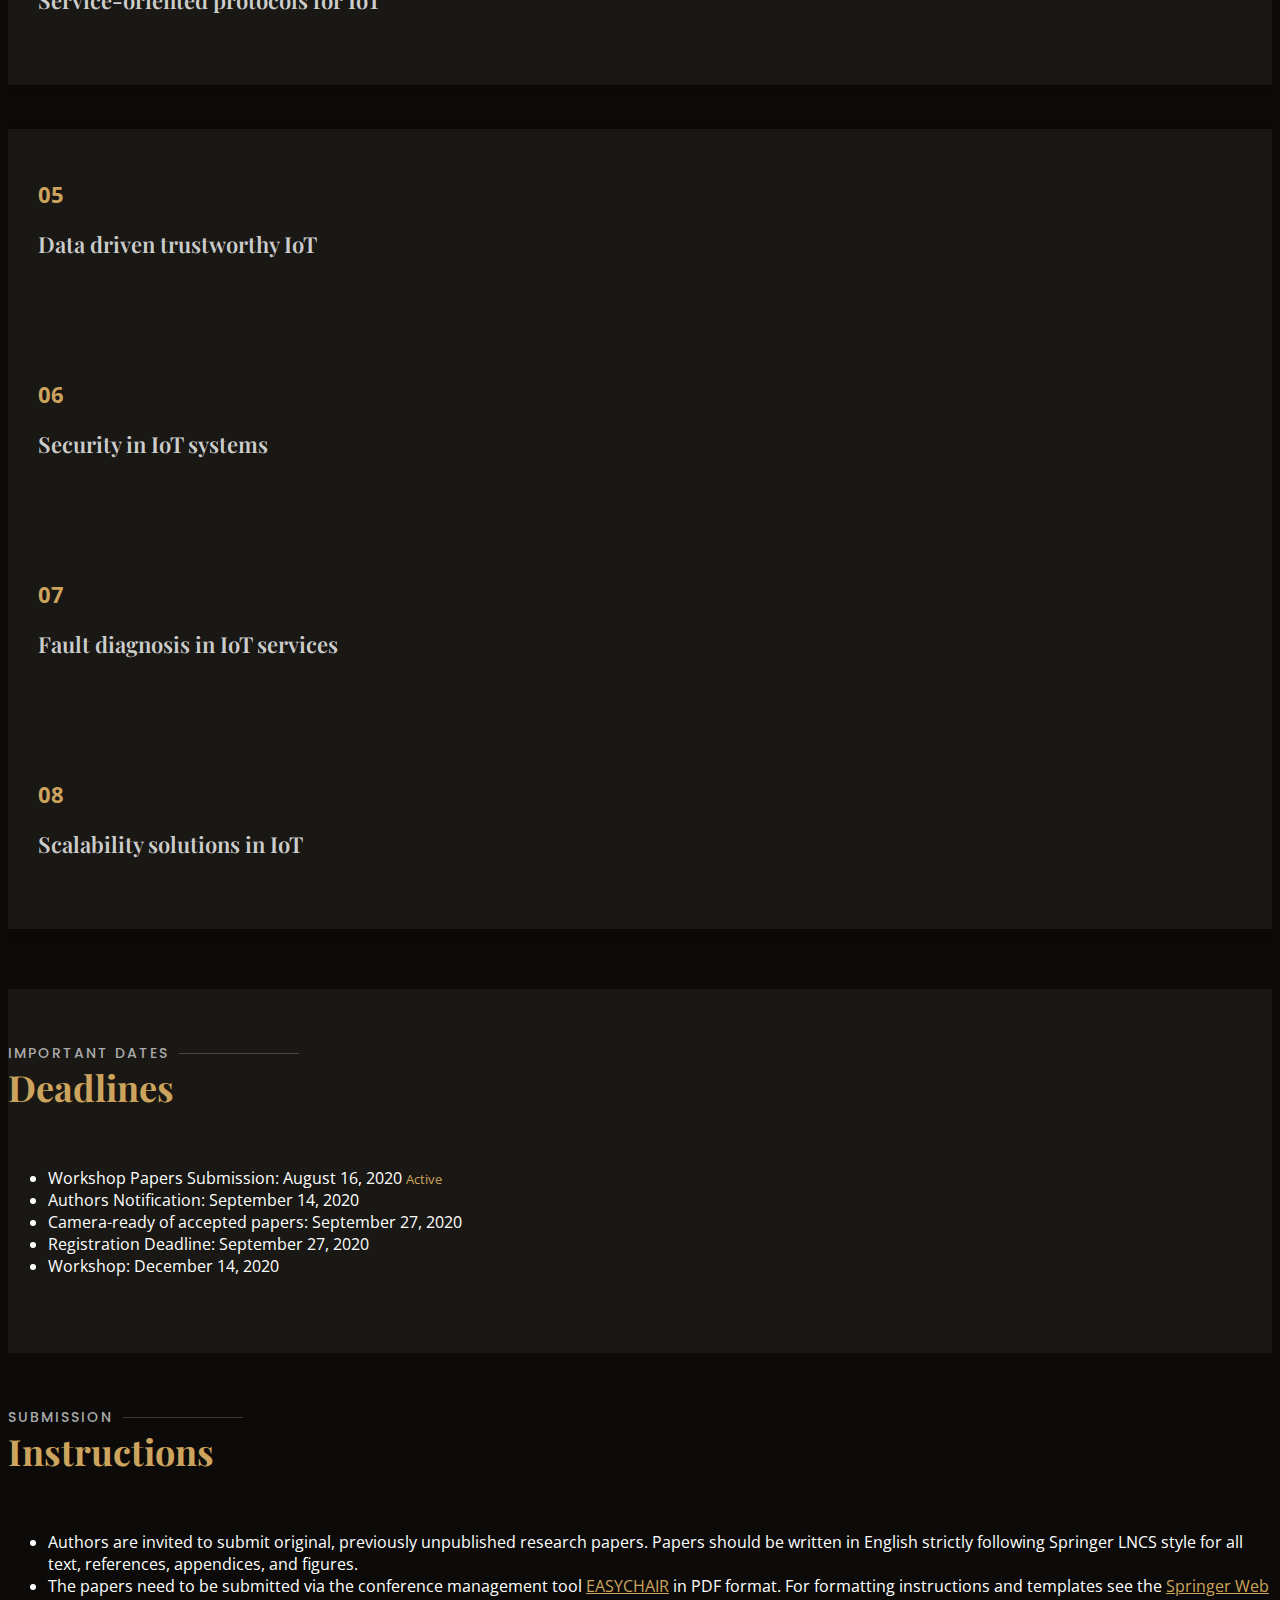
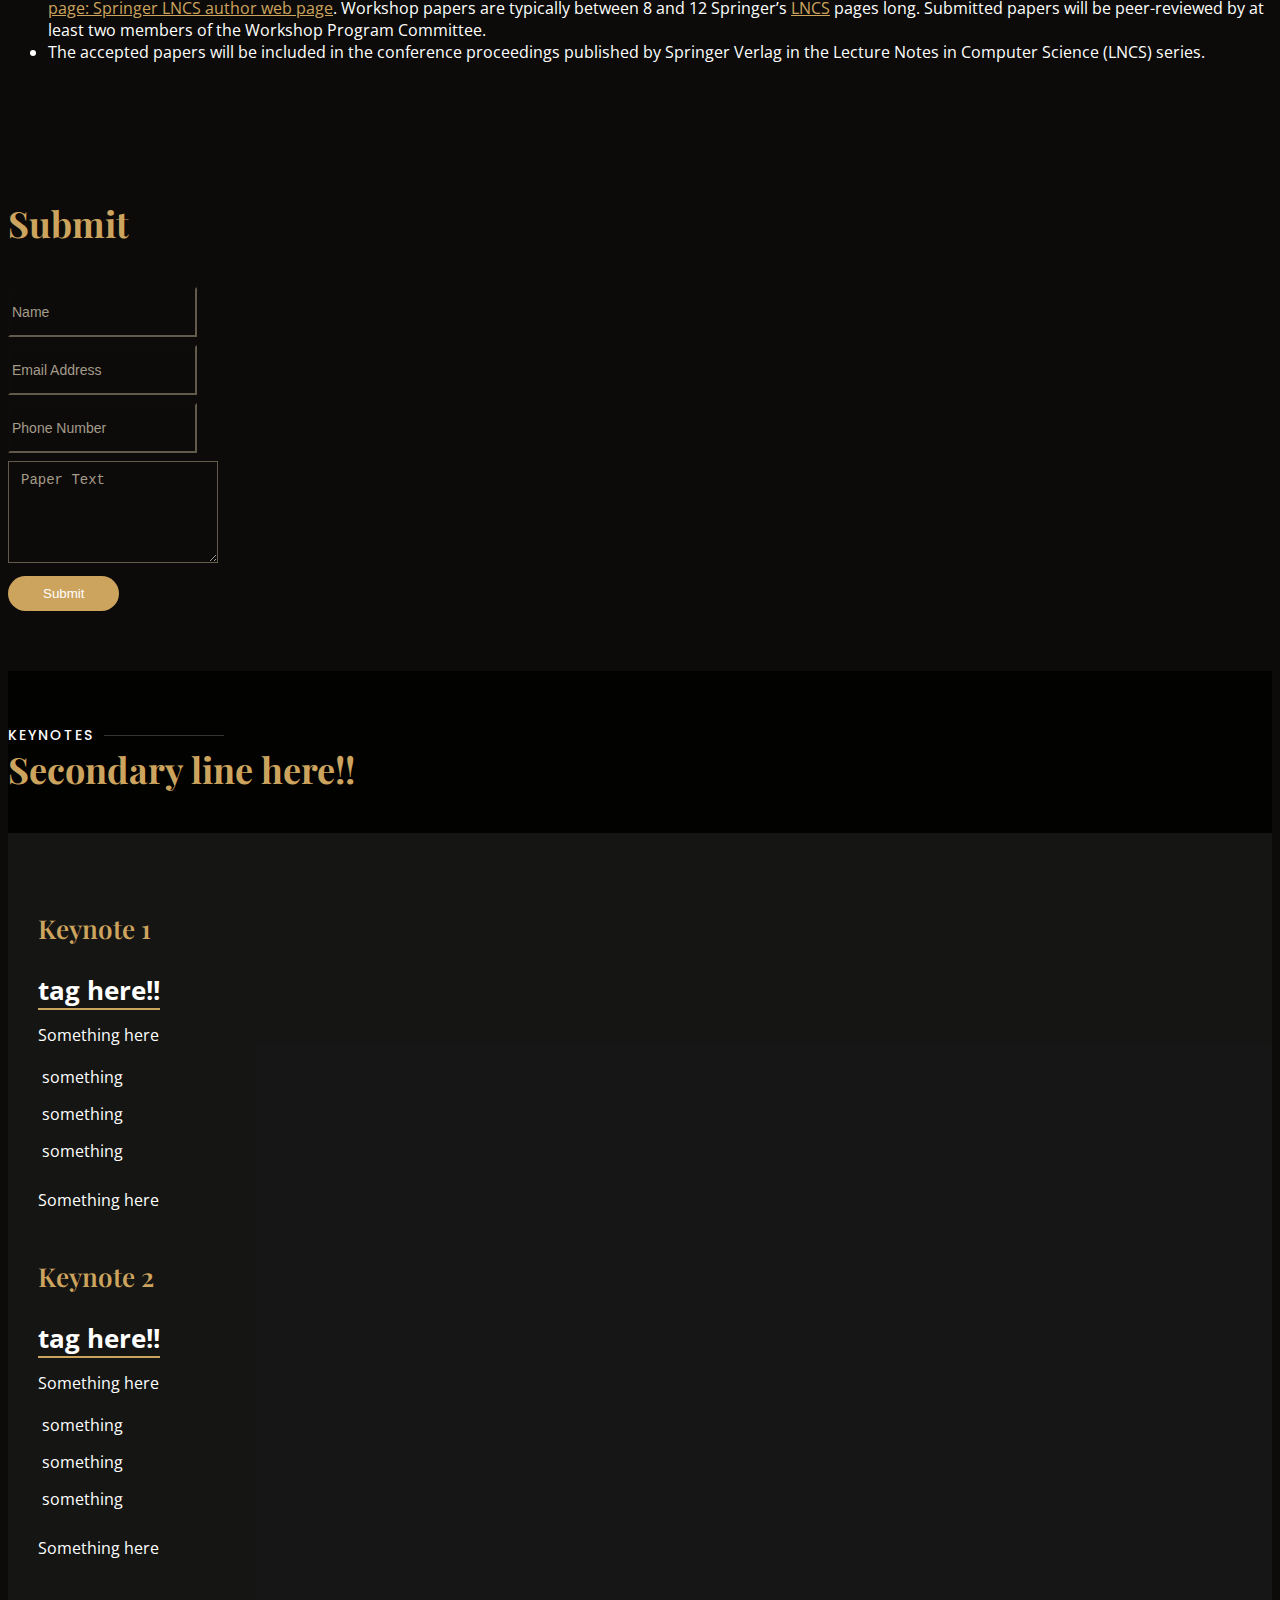
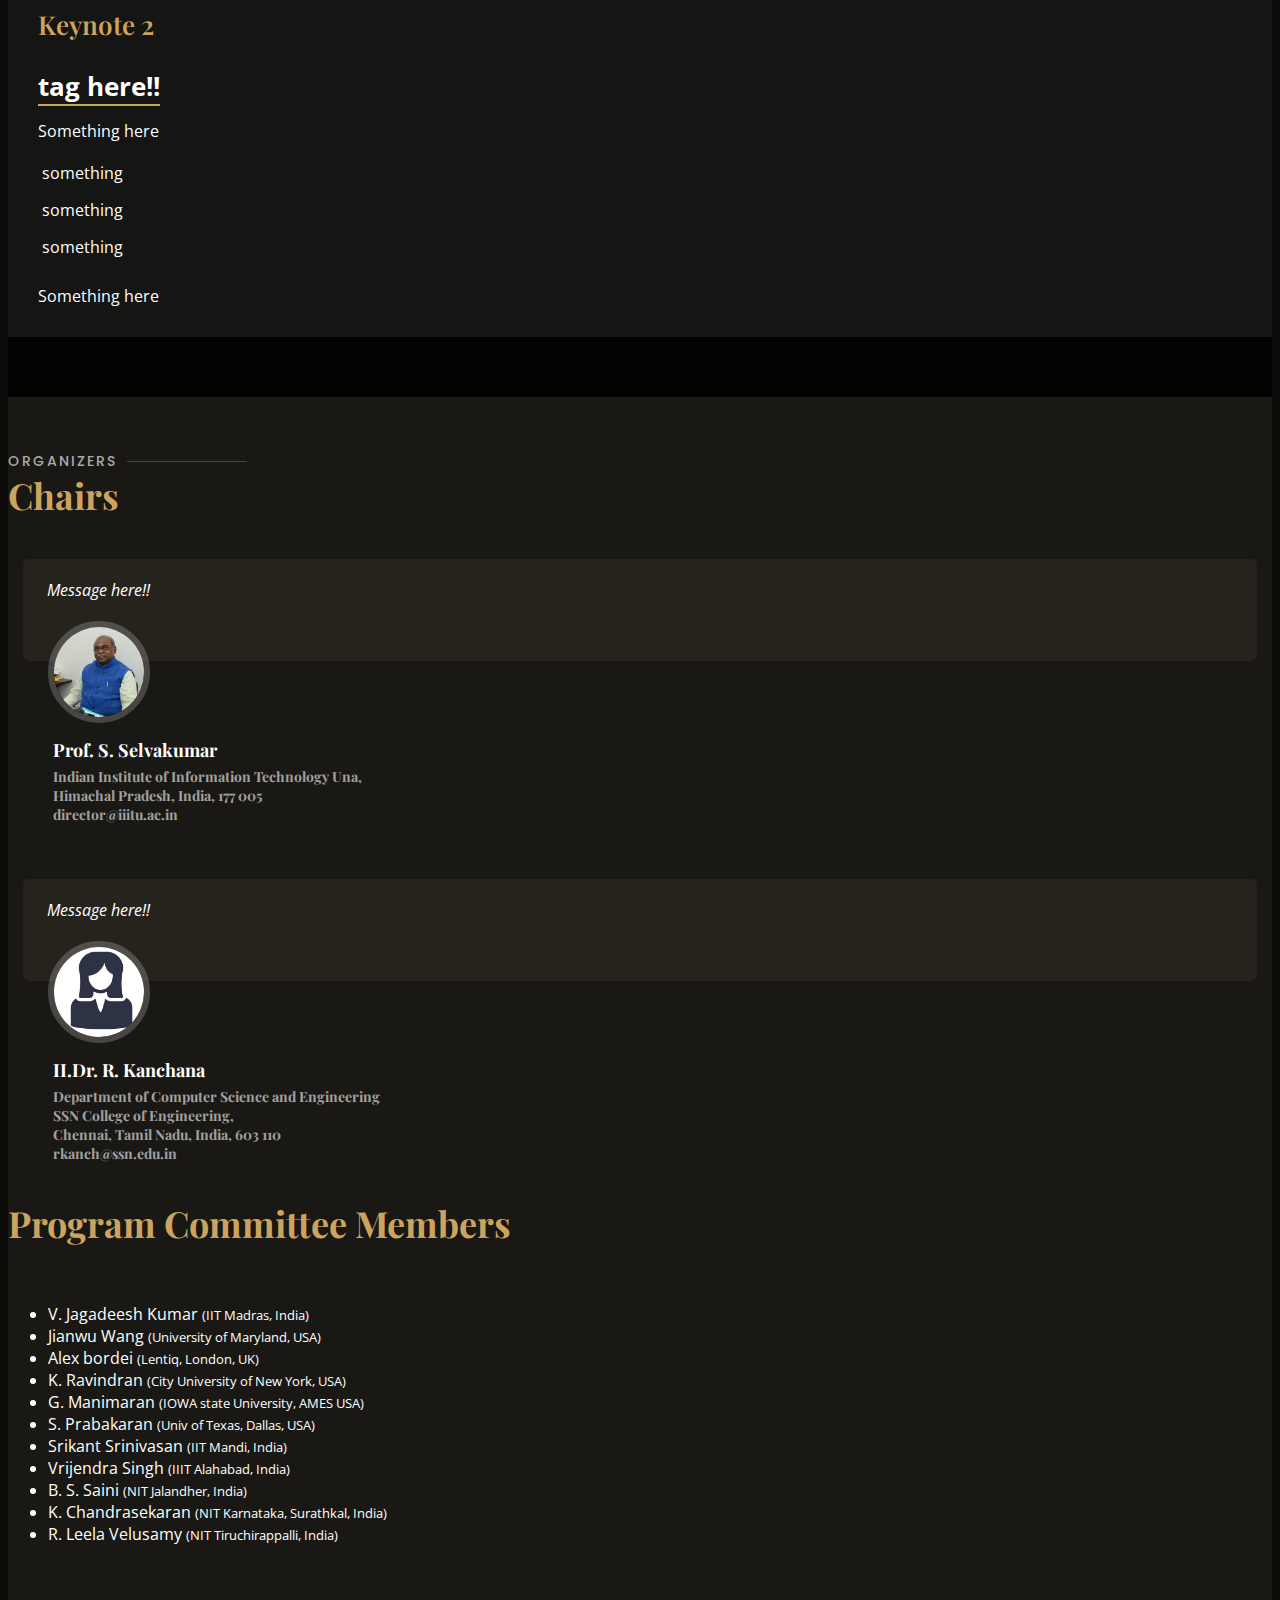
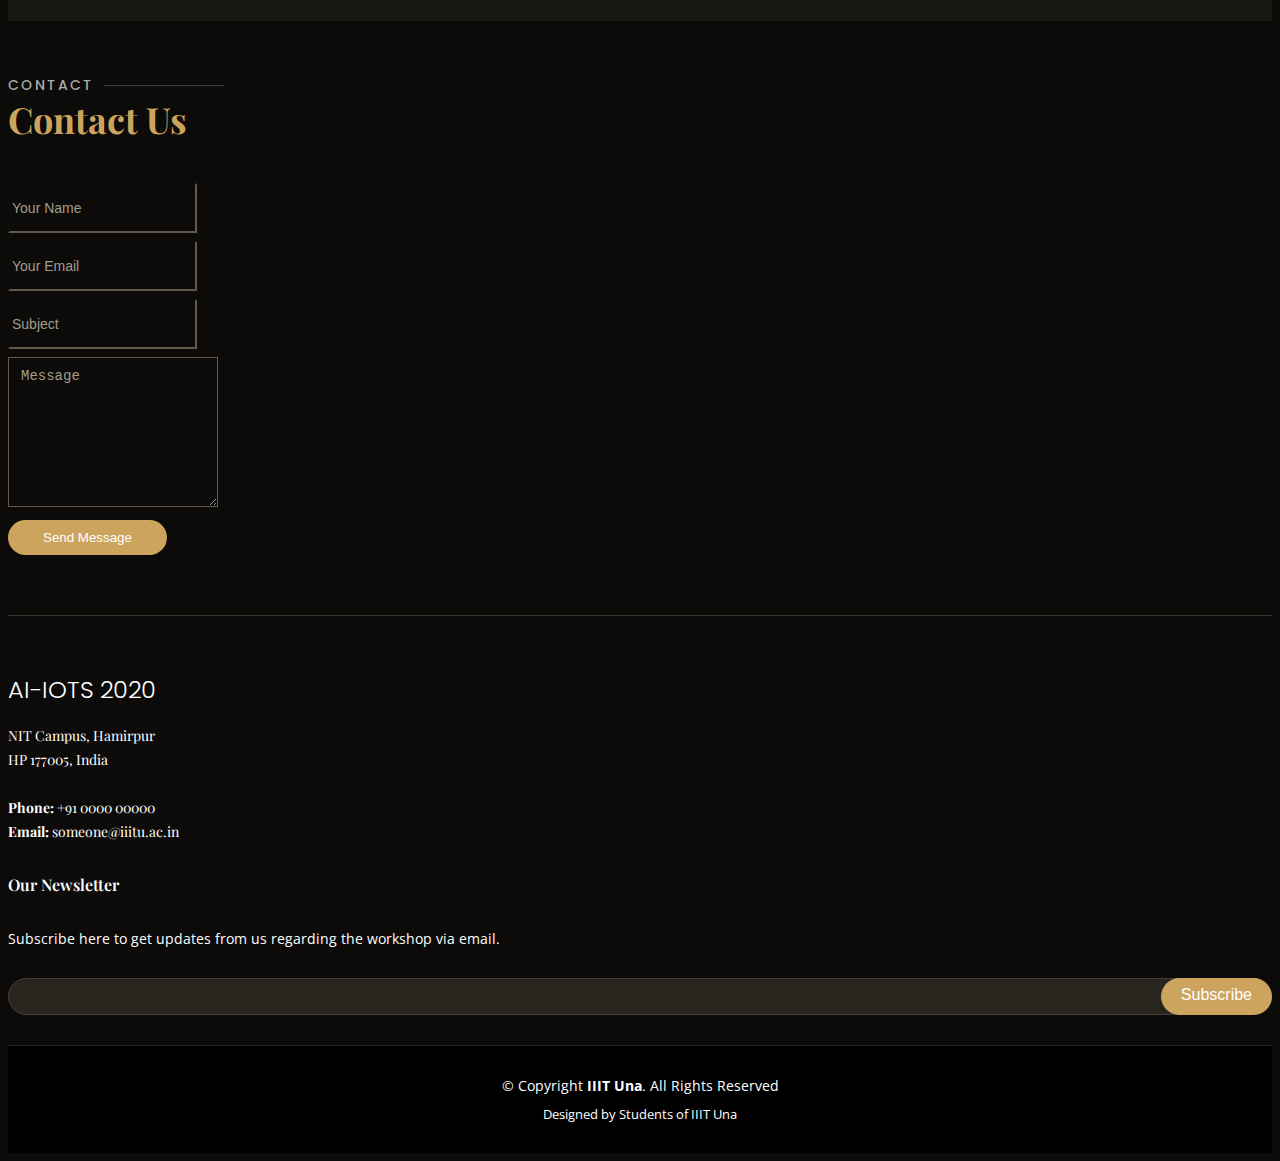
==== commit f1af6f1f: "changed image" ====
--- a/IOTS/index.html
+++ b/IOTS/index.html
@@ -56,7 +56,7 @@
           <li><a href="#chefs">Schedule</a></li>
           <li><a href="#organizers">Organizers</a></li>
           <li><a href="#contact">Contact</a></li>
-          <li class="login text-center"><a href="#book-a-table">Login</a></li>
+          <li class="login text-center"><a href="">Login</a></li>
         </ul>
       </nav>
 
--- a/IOTS/assets/css/style.css
+++ b/IOTS/assets/css/style.css
@@ -959,9 +959,6 @@
   color: #fff;
 }
 
-/*--------------------------------------------------------------
-# Menu Section
---------------------------------------------------------------*/
 .dates #dates-flters {
   padding: 0;
   margin: 0 auto 0 auto;
